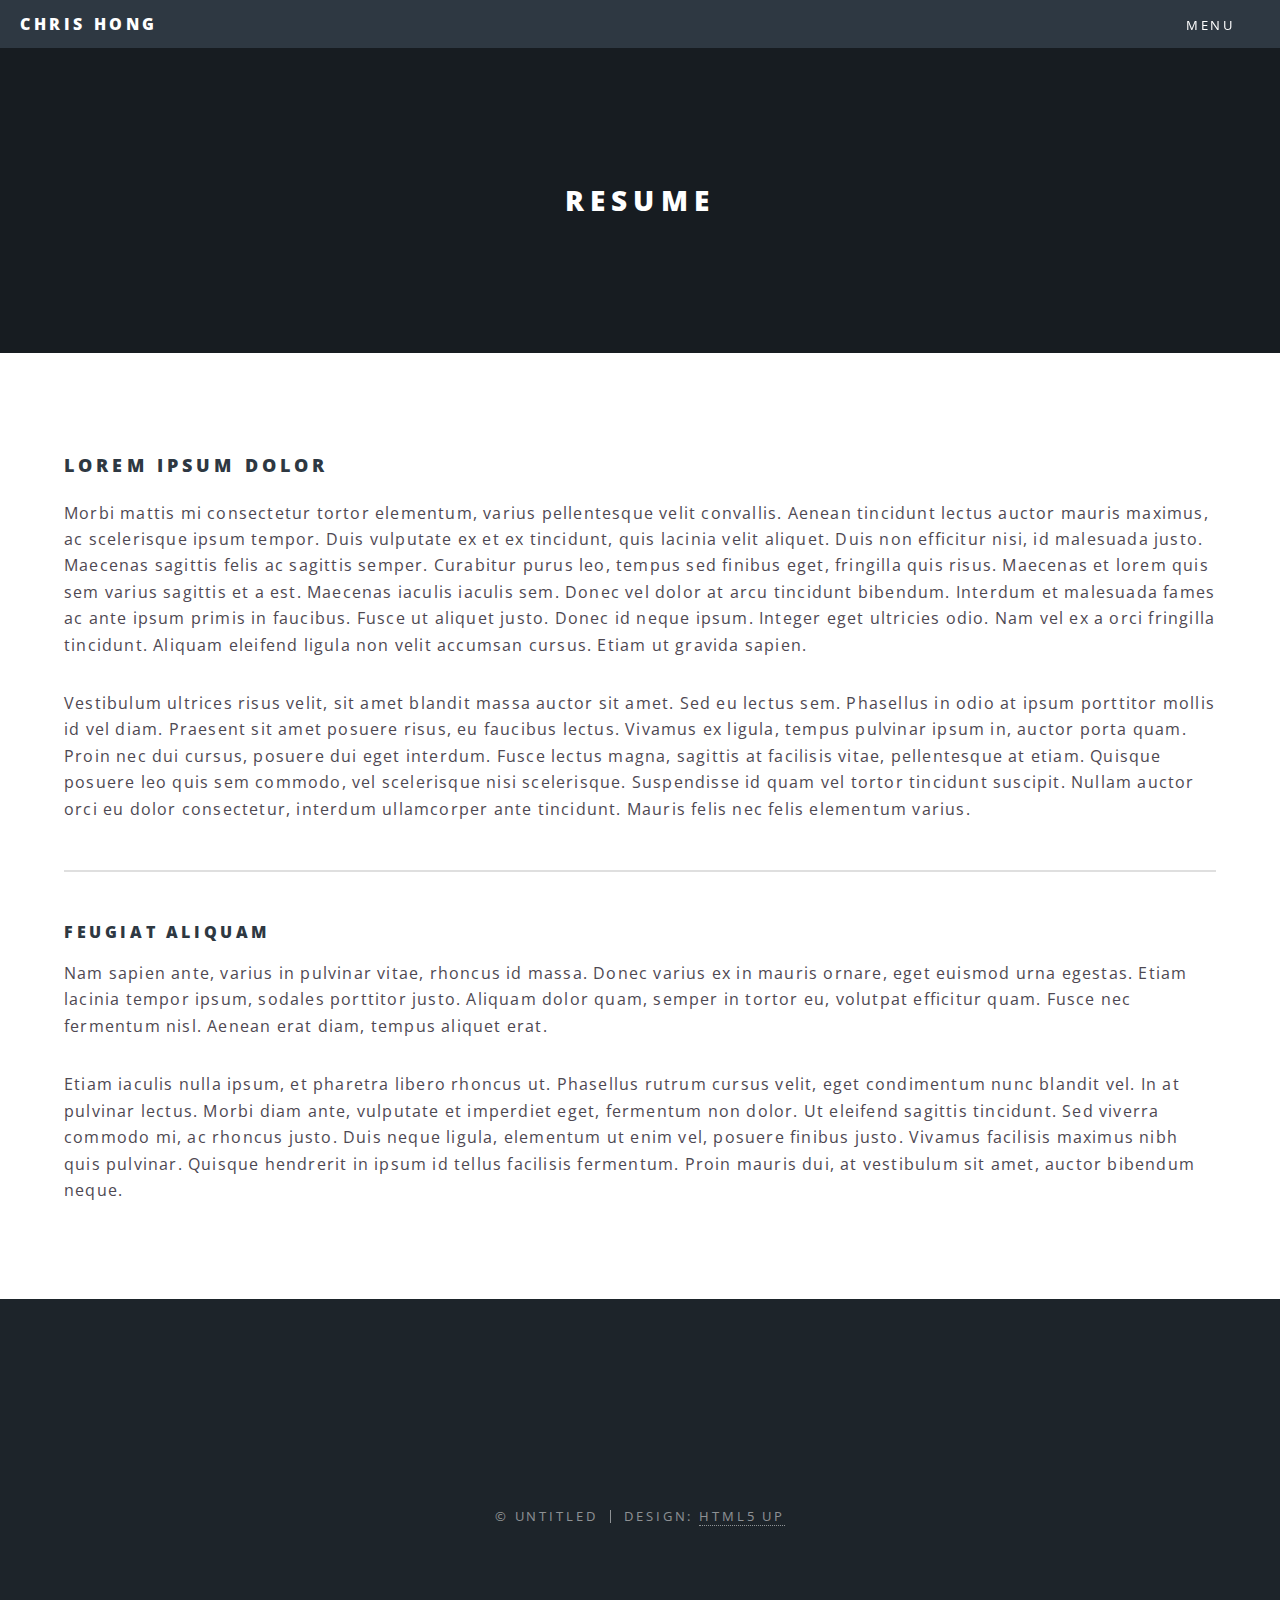
==== generic.html @ 30152943 "Edit generic page" ====
<!DOCTYPE HTML>
<!--
	Spectral by HTML5 UP
	html5up.net | @ajlkn
	Free for personal and commercial use under the CCA 3.0 license (html5up.net/license)
-->
<html>
	<head>
		<title>Resume</title>
		<meta charset="utf-8" />
		<meta name="viewport" content="width=device-width, initial-scale=1, user-scalable=no" />
		<link rel="stylesheet" href="assets/css/main.css" />
		<noscript><link rel="stylesheet" href="assets/css/noscript.css" /></noscript>
	</head>
	<body class="is-preload">

		<!-- Page Wrapper -->
			<div id="page-wrapper">

				<!-- Header -->
					<header id="header">
						<h1><a href="index.html">Chris Hong</a></h1>
						<nav id="nav">
							<ul>
								<li class="special">
									<a href="#menu" class="menuToggle"><span>Menu</span></a>
									<div id="menu">
										<ul>
											<li><a href="index.html">Home</a></li>
										</ul>
									</div>
								</li>
							</ul>
						</nav>
					</header>

				<!-- Main -->
					<article id="main">
						<header>
							<h2>Resume</h2>
							<p></p>
						</header>
						<section class="wrapper style5">
							<div class="inner">

								<h3>Lorem ipsum dolor</h3>
								<p>Morbi mattis mi consectetur tortor elementum, varius pellentesque velit convallis. Aenean tincidunt lectus auctor mauris maximus, ac scelerisque ipsum tempor. Duis vulputate ex et ex tincidunt, quis lacinia velit aliquet. Duis non efficitur nisi, id malesuada justo. Maecenas sagittis felis ac sagittis semper. Curabitur purus leo, tempus sed finibus eget, fringilla quis risus. Maecenas et lorem quis sem varius sagittis et a est. Maecenas iaculis iaculis sem. Donec vel dolor at arcu tincidunt bibendum. Interdum et malesuada fames ac ante ipsum primis in faucibus. Fusce ut aliquet justo. Donec id neque ipsum. Integer eget ultricies odio. Nam vel ex a orci fringilla tincidunt. Aliquam eleifend ligula non velit accumsan cursus. Etiam ut gravida sapien.</p>

								<p>Vestibulum ultrices risus velit, sit amet blandit massa auctor sit amet. Sed eu lectus sem. Phasellus in odio at ipsum porttitor mollis id vel diam. Praesent sit amet posuere risus, eu faucibus lectus. Vivamus ex ligula, tempus pulvinar ipsum in, auctor porta quam. Proin nec dui cursus, posuere dui eget interdum. Fusce lectus magna, sagittis at facilisis vitae, pellentesque at etiam. Quisque posuere leo quis sem commodo, vel scelerisque nisi scelerisque. Suspendisse id quam vel tortor tincidunt suscipit. Nullam auctor orci eu dolor consectetur, interdum ullamcorper ante tincidunt. Mauris felis nec felis elementum varius.</p>

								<hr />

								<h4>Feugiat aliquam</h4>
								<p>Nam sapien ante, varius in pulvinar vitae, rhoncus id massa. Donec varius ex in mauris ornare, eget euismod urna egestas. Etiam lacinia tempor ipsum, sodales porttitor justo. Aliquam dolor quam, semper in tortor eu, volutpat efficitur quam. Fusce nec fermentum nisl. Aenean erat diam, tempus aliquet erat.</p>

								<p>Etiam iaculis nulla ipsum, et pharetra libero rhoncus ut. Phasellus rutrum cursus velit, eget condimentum nunc blandit vel. In at pulvinar lectus. Morbi diam ante, vulputate et imperdiet eget, fermentum non dolor. Ut eleifend sagittis tincidunt. Sed viverra commodo mi, ac rhoncus justo. Duis neque ligula, elementum ut enim vel, posuere finibus justo. Vivamus facilisis maximus nibh quis pulvinar. Quisque hendrerit in ipsum id tellus facilisis fermentum. Proin mauris dui, at vestibulum sit amet, auctor bibendum neque.</p>

							</div>
						</section>
					</article>

				<!-- Footer -->
					<footer id="footer">
						<ul class="icons">
							<li><a href="#" class="icon brands fa-twitter"><span class="label">Twitter</span></a></li>
							<li><a href="#" class="icon brands fa-facebook-f"><span class="label">Facebook</span></a></li>
							<li><a href="#" class="icon brands fa-instagram"><span class="label">Instagram</span></a></li>
							<li><a href="#" class="icon brands fa-dribbble"><span class="label">Dribbble</span></a></li>
							<li><a href="#" class="icon solid fa-envelope"><span class="label">Email</span></a></li>
						</ul>
						<ul class="copyright">
							<li>&copy; Untitled</li><li>Design: <a href="http://html5up.net">HTML5 UP</a></li>
						</ul>
					</footer>

			</div>

		<!-- Scripts -->
			<script src="assets/js/jquery.min.js"></script>
			<script src="assets/js/jquery.scrollex.min.js"></script>
			<script src="assets/js/jquery.scrolly.min.js"></script>
			<script src="assets/js/browser.min.js"></script>
			<script src="assets/js/breakpoints.min.js"></script>
			<script src="assets/js/util.js"></script>
			<script src="assets/js/main.js"></script>

	</body>
</html>
---- assets/css/main.css ----
@import url(fontawesome-all.min.css);
@import url("https://fonts.googleapis.com/css?family=Open+Sans:400,400italic,600,600italic,800,800italic");

/*
	Spectral by HTML5 UP
	html5up.net | @ajlkn
	Free for personal and commercial use under the CCA 3.0 license (html5up.net/license)
*/

html, body, div, span, applet, object,
iframe, h1, h2, h3, h4, h5, h6, p, blockquote,
pre, a, abbr, acronym, address, big, cite,
code, del, dfn, em, img, ins, kbd, q, s, samp,
small, strike, strong, sub, sup, tt, var, b,
u, i, center, dl, dt, dd, ol, ul, li, fieldset,
form, label, legend, table, caption, tbody,
tfoot, thead, tr, th, td, article, aside,
canvas, details, embed, figure, figcaption,
footer, header, hgroup, menu, nav, output, ruby,
section, summary, time, mark, audio, video {
	margin: 0;
	padding: 0;
	border: 0;
	font-size: 100%;
	font: inherit;
	vertical-align: baseline;}

article, aside, details, figcaption, figure,
footer, header, hgroup, menu, nav, section {
	display: block;}

body {
	line-height: 1;
}

ol, ul {
	list-style: none;
}

blockquote, q {
	quotes: none;
}

	blockquote:before, blockquote:after, q:before, q:after {
		content: '';
		content: none;
	}

table {
	border-collapse: collapse;
	border-spacing: 0;
}

body {
	-webkit-text-size-adjust: none;
}

mark {
	background-color: transparent;
	color: inherit;
}

input::-moz-focus-inner {
	border: 0;
	padding: 0;
}

input, select, textarea {
	-moz-appearance: none;
	-webkit-appearance: none;
	-ms-appearance: none;
	appearance: none;
}

/* Basic */

	@-ms-viewport {
		width: device-width;
	}

	html {
		box-sizing: border-box;
	}

	*, *:before, *:after {
		box-sizing: inherit;
	}

	body {
		background: #2e3842;
	}

		body.is-preload *, body.is-preload *:before, body.is-preload *:after {
			-moz-animation: none !important;
			-webkit-animation: none !important;
			-ms-animation: none !important;
			animation: none !important;
			-moz-transition: none !important;
			-webkit-transition: none !important;
			-ms-transition: none !important;
			transition: none !important;
		}

	body, input, select, textarea {
		color: #fff;
		font-family: "Open Sans", Helvetica, sans-serif;
		font-size: 15pt;
		font-weight: 400;
		letter-spacing: 0.075em;
		line-height: 1.65em;
	}

		@media screen and (max-width: 1680px) {

			body, input, select, textarea {
				font-size: 13pt;
			}

		}

		@media screen and (max-width: 1280px) {

			body, input, select, textarea {
				font-size: 12pt;
			}

		}

		@media screen and (max-width: 736px) {

			body, input, select, textarea {
				font-size: 11pt;
				letter-spacing: 0.0375em;
			}

		}

	a {
		-moz-transition: color 0.2s ease, border-bottom-color 0.2s ease;
		-webkit-transition: color 0.2s ease, border-bottom-color 0.2s ease;
		-ms-transition: color 0.2s ease, border-bottom-color 0.2s ease;
		transition: color 0.2s ease, border-bottom-color 0.2s ease;
		border-bottom: dotted 1px;
		color: inherit;
		text-decoration: none;
	}

		a:hover {
			border-bottom-color: transparent;
		}

	strong, b {
		color: #fff;
		font-weight: 600;
	}

	em, i {
		font-style: italic;
	}

	p {
		margin: 0 0 2em 0;
	}

	h1, h2, h3, h4, h5, h6 {
		color: #fff;
		font-weight: 800;
		letter-spacing: 0.225em;
		line-height: 1em;
		margin: 0 0 1em 0;
		text-transform: uppercase;
	}

		h1 a, h2 a, h3 a, h4 a, h5 a, h6 a {
			color: inherit;
			text-decoration: none;
		}

	h2 {
		font-size: 1.35em;
		line-height: 1.75em;
	}

		@media screen and (max-width: 736px) {

			h2 {
				font-size: 1.1em;
				line-height: 1.65em;
			}

		}

	h3 {
		font-size: 1.15em;
		line-height: 1.75em;
	}

		@media screen and (max-width: 736px) {

			h3 {
				font-size: 1em;
				line-height: 1.65em;
			}

		}

	h4 {
		font-size: 1em;
		line-height: 1.5em;
	}

	h5 {
		font-size: 0.8em;
		line-height: 1.5em;
	}

	h6 {
		font-size: 0.7em;
		line-height: 1.5em;
	}

	sub {
		font-size: 0.8em;
		position: relative;
		top: 0.5em;
	}

	sup {
		font-size: 0.8em;
		position: relative;
		top: -0.5em;
	}

	hr {
		border: 0;
		border-bottom: solid 2px #fff;
		margin: 3em 0;
	}

		hr.major {
			margin: 4.5em 0;
		}

	blockquote {
		border-left: solid 4px #fff;
		font-style: italic;
		margin: 0 0 2em 0;
		padding: 0.5em 0 0.5em 2em;
	}

	code {
		background: rgba(144, 144, 144, 0.25);
		border-radius: 3px;
		font-family: "Courier New", monospace;
		font-size: 0.9em;
		letter-spacing: 0;
		margin: 0 0.25em;
		padding: 0.25em 0.65em;
	}

	pre {
		-webkit-overflow-scrolling: touch;
		font-family: "Courier New", monospace;
		font-size: 0.9em;
		margin: 0 0 2em 0;
	}

		pre code {
			display: block;
			line-height: 1.75em;
			padding: 1em 1.5em;
			overflow-x: auto;
		}

	.align-left {
		text-align: left;
	}

	.align-center {
		text-align: center;
	}

	.align-right {
		text-align: right;
	}

/* Row */

	.row {
		display: flex;
		flex-wrap: wrap;
		box-sizing: border-box;
		align-items: stretch;
	}

		.row > * {
			box-sizing: border-box;
		}

		.row.gtr-uniform > * > :last-child {
			margin-bottom: 0;
		}

		.row.aln-left {
			justify-content: flex-start;
		}

		.row.aln-center {
			justify-content: center;
		}

		.row.aln-right {
			justify-content: flex-end;
		}

		.row.aln-top {
			align-items: flex-start;
		}

		.row.aln-middle {
			align-items: center;
		}

		.row.aln-bottom {
			align-items: flex-end;
		}

		.row > .imp {
			order: -1;
		}

		.row > .col-1 {
			width: 8.33333%;
		}

		.row > .off-1 {
			margin-left: 8.33333%;
		}

		.row > .col-2 {
			width: 16.66667%;
		}

		.row > .off-2 {
			margin-left: 16.66667%;
		}

		.row > .col-3 {
			width: 25%;
		}

		.row > .off-3 {
			margin-left: 25%;
		}

		.row > .col-4 {
			width: 33.33333%;
		}

		.row > .off-4 {
			margin-left: 33.33333%;
		}

		.row > .col-5 {
			width: 41.66667%;
		}

		.row > .off-5 {
			margin-left: 41.66667%;
		}

		.row > .col-6 {
			width: 50%;
		}

		.row > .off-6 {
			margin-left: 50%;
		}

		.row > .col-7 {
			width: 58.33333%;
		}

		.row > .off-7 {
			margin-left: 58.33333%;
		}

		.row > .col-8 {
			width: 66.66667%;
		}

		.row > .off-8 {
			margin-left: 66.66667%;
		}

		.row > .col-9 {
			width: 75%;
		}

		.row > .off-9 {
			margin-left: 75%;
		}

		.row > .col-10 {
			width: 83.33333%;
		}

		.row > .off-10 {
			margin-left: 83.33333%;
		}

		.row > .col-11 {
			width: 91.66667%;
		}

		.row > .off-11 {
			margin-left: 91.66667%;
		}

		.row > .col-12 {
			width: 100%;
		}

		.row > .off-12 {
			margin-left: 100%;
		}

		.row.gtr-0 {
			margin-top: 0;
			margin-left: 0em;
		}

			.row.gtr-0 > * {
				padding: 0 0 0 0em;
			}

			.row.gtr-0.gtr-uniform {
				margin-top: 0em;
			}

				.row.gtr-0.gtr-uniform > * {
					padding-top: 0em;
				}

		.row.gtr-25 {
			margin-top: 0;
			margin-left: -0.375em;
		}

			.row.gtr-25 > * {
				padding: 0 0 0 0.375em;
			}

			.row.gtr-25.gtr-uniform {
				margin-top: -0.375em;
			}

				.row.gtr-25.gtr-uniform > * {
					padding-top: 0.375em;
				}

		.row.gtr-50 {
			margin-top: 0;
			margin-left: -0.75em;
		}

			.row.gtr-50 > * {
				padding: 0 0 0 0.75em;
			}

			.row.gtr-50.gtr-uniform {
				margin-top: -0.75em;
			}

				.row.gtr-50.gtr-uniform > * {
					padding-top: 0.75em;
				}

		.row {
			margin-top: 0;
			margin-left: -1.5em;
		}

			.row > * {
				padding: 0 0 0 1.5em;
			}

			.row.gtr-uniform {
				margin-top: -1.5em;
			}

				.row.gtr-uniform > * {
					padding-top: 1.5em;
				}

		.row.gtr-150 {
			margin-top: 0;
			margin-left: -2.25em;
		}

			.row.gtr-150 > * {
				padding: 0 0 0 2.25em;
			}

			.row.gtr-150.gtr-uniform {
				margin-top: -2.25em;
			}

				.row.gtr-150.gtr-uniform > * {
					padding-top: 2.25em;
				}

		.row.gtr-200 {
			margin-top: 0;
			margin-left: -3em;
		}

			.row.gtr-200 > * {
				padding: 0 0 0 3em;
			}

			.row.gtr-200.gtr-uniform {
				margin-top: -3em;
			}

				.row.gtr-200.gtr-uniform > * {
					padding-top: 3em;
				}

		@media screen and (max-width: 1680px) {

			.row {
				display: flex;
				flex-wrap: wrap;
				box-sizing: border-box;
				align-items: stretch;
			}

				.row > * {
					box-sizing: border-box;
				}

				.row.gtr-uniform > * > :last-child {
					margin-bottom: 0;
				}

				.row.aln-left {
					justify-content: flex-start;
				}

				.row.aln-center {
					justify-content: center;
				}

				.row.aln-right {
					justify-content: flex-end;
				}

				.row.aln-top {
					align-items: flex-start;
				}

				.row.aln-middle {
					align-items: center;
				}

				.row.aln-bottom {
					align-items: flex-end;
				}

				.row > .imp-xlarge {
					order: -1;
				}

				.row > .col-1-xlarge {
					width: 8.33333%;
				}

				.row > .off-1-xlarge {
					margin-left: 8.33333%;
				}

				.row > .col-2-xlarge {
					width: 16.66667%;
				}

				.row > .off-2-xlarge {
					margin-left: 16.66667%;
				}

				.row > .col-3-xlarge {
					width: 25%;
				}

				.row > .off-3-xlarge {
					margin-left: 25%;
				}

				.row > .col-4-xlarge {
					width: 33.33333%;
				}

				.row > .off-4-xlarge {
					margin-left: 33.33333%;
				}

				.row > .col-5-xlarge {
					width: 41.66667%;
				}

				.row > .off-5-xlarge {
					margin-left: 41.66667%;
				}

				.row > .col-6-xlarge {
					width: 50%;
				}

				.row > .off-6-xlarge {
					margin-left: 50%;
				}

				.row > .col-7-xlarge {
					width: 58.33333%;
				}

				.row > .off-7-xlarge {
					margin-left: 58.33333%;
				}

				.row > .col-8-xlarge {
					width: 66.66667%;
				}

				.row > .off-8-xlarge {
					margin-left: 66.66667%;
				}

				.row > .col-9-xlarge {
					width: 75%;
				}

				.row > .off-9-xlarge {
					margin-left: 75%;
				}

				.row > .col-10-xlarge {
					width: 83.33333%;
				}

				.row > .off-10-xlarge {
					margin-left: 83.33333%;
				}

				.row > .col-11-xlarge {
					width: 91.66667%;
				}

				.row > .off-11-xlarge {
					margin-left: 91.66667%;
				}

				.row > .col-12-xlarge {
					width: 100%;
				}

				.row > .off-12-xlarge {
					margin-left: 100%;
				}

				.row.gtr-0 {
					margin-top: 0;
					margin-left: 0em;
				}

					.row.gtr-0 > * {
						padding: 0 0 0 0em;
					}

					.row.gtr-0.gtr-uniform {
						margin-top: 0em;
					}

						.row.gtr-0.gtr-uniform > * {
							padding-top: 0em;
						}

				.row.gtr-25 {
					margin-top: 0;
					margin-left: -0.375em;
				}

					.row.gtr-25 > * {
						padding: 0 0 0 0.375em;
					}

					.row.gtr-25.gtr-uniform {
						margin-top: -0.375em;
					}

						.row.gtr-25.gtr-uniform > * {
							padding-top: 0.375em;
						}

				.row.gtr-50 {
					margin-top: 0;
					margin-left: -0.75em;
				}

					.row.gtr-50 > * {
						padding: 0 0 0 0.75em;
					}

					.row.gtr-50.gtr-uniform {
						margin-top: -0.75em;
					}

						.row.gtr-50.gtr-uniform > * {
							padding-top: 0.75em;
						}

				.row {
					margin-top: 0;
					margin-left: -1.5em;
				}

					.row > * {
						padding: 0 0 0 1.5em;
					}

					.row.gtr-uniform {
						margin-top: -1.5em;
					}

						.row.gtr-uniform > * {
							padding-top: 1.5em;
						}

				.row.gtr-150 {
					margin-top: 0;
					margin-left: -2.25em;
				}

					.row.gtr-150 > * {
						padding: 0 0 0 2.25em;
					}

					.row.gtr-150.gtr-uniform {
						margin-top: -2.25em;
					}

						.row.gtr-150.gtr-uniform > * {
							padding-top: 2.25em;
						}

				.row.gtr-200 {
					margin-top: 0;
					margin-left: -3em;
				}

					.row.gtr-200 > * {
						padding: 0 0 0 3em;
					}

					.row.gtr-200.gtr-uniform {
						margin-top: -3em;
					}

						.row.gtr-200.gtr-uniform > * {
							padding-top: 3em;
						}

		}

		@media screen and (max-width: 1280px) {

			.row {
				display: flex;
				flex-wrap: wrap;
				box-sizing: border-box;
				align-items: stretch;
			}

				.row > * {
					box-sizing: border-box;
				}

				.row.gtr-uniform > * > :last-child {
					margin-bottom: 0;
				}

				.row.aln-left {
					justify-content: flex-start;
				}

				.row.aln-center {
					justify-content: center;
				}

				.row.aln-right {
					justify-content: flex-end;
				}

				.row.aln-top {
					align-items: flex-start;
				}

				.row.aln-middle {
					align-items: center;
				}

				.row.aln-bottom {
					align-items: flex-end;
				}

				.row > .imp-large {
					order: -1;
				}

				.row > .col-1-large {
					width: 8.33333%;
				}

				.row > .off-1-large {
					margin-left: 8.33333%;
				}

				.row > .col-2-large {
					width: 16.66667%;
				}

				.row > .off-2-large {
					margin-left: 16.66667%;
				}

				.row > .col-3-large {
					width: 25%;
				}

				.row > .off-3-large {
					margin-left: 25%;
				}

				.row > .col-4-large {
					width: 33.33333%;
				}

				.row > .off-4-large {
					margin-left: 33.33333%;
				}

				.row > .col-5-large {
					width: 41.66667%;
				}

				.row > .off-5-large {
					margin-left: 41.66667%;
				}

				.row > .col-6-large {
					width: 50%;
				}

				.row > .off-6-large {
					margin-left: 50%;
				}

				.row > .col-7-large {
					width: 58.33333%;
				}

				.row > .off-7-large {
					margin-left: 58.33333%;
				}

				.row > .col-8-large {
					width: 66.66667%;
				}

				.row > .off-8-large {
					margin-left: 66.66667%;
				}

				.row > .col-9-large {
					width: 75%;
				}

				.row > .off-9-large {
					margin-left: 75%;
				}

				.row > .col-10-large {
					width: 83.33333%;
				}

				.row > .off-10-large {
					margin-left: 83.33333%;
				}

				.row > .col-11-large {
					width: 91.66667%;
				}

				.row > .off-11-large {
					margin-left: 91.66667%;
				}

				.row > .col-12-large {
					width: 100%;
				}

				.row > .off-12-large {
					margin-left: 100%;
				}

				.row.gtr-0 {
					margin-top: 0;
					margin-left: 0em;
				}

					.row.gtr-0 > * {
						padding: 0 0 0 0em;
					}

					.row.gtr-0.gtr-uniform {
						margin-top: 0em;
					}

						.row.gtr-0.gtr-uniform > * {
							padding-top: 0em;
						}

				.row.gtr-25 {
					margin-top: 0;
					margin-left: -0.375em;
				}

					.row.gtr-25 > * {
						padding: 0 0 0 0.375em;
					}

					.row.gtr-25.gtr-uniform {
						margin-top: -0.375em;
					}

						.row.gtr-25.gtr-uniform > * {
							padding-top: 0.375em;
						}

				.row.gtr-50 {
					margin-top: 0;
					margin-left: -0.75em;
				}

					.row.gtr-50 > * {
						padding: 0 0 0 0.75em;
					}

					.row.gtr-50.gtr-uniform {
						margin-top: -0.75em;
					}

						.row.gtr-50.gtr-uniform > * {
							padding-top: 0.75em;
						}

				.row {
					margin-top: 0;
					margin-left: -1.5em;
				}

					.row > * {
						padding: 0 0 0 1.5em;
					}

					.row.gtr-uniform {
						margin-top: -1.5em;
					}

						.row.gtr-uniform > * {
							padding-top: 1.5em;
						}

				.row.gtr-150 {
					margin-top: 0;
					margin-left: -2.25em;
				}

					.row.gtr-150 > * {
						padding: 0 0 0 2.25em;
					}

					.row.gtr-150.gtr-uniform {
						margin-top: -2.25em;
					}

						.row.gtr-150.gtr-uniform > * {
							padding-top: 2.25em;
						}

				.row.gtr-200 {
					margin-top: 0;
					margin-left: -3em;
				}

					.row.gtr-200 > * {
						padding: 0 0 0 3em;
					}

					.row.gtr-200.gtr-uniform {
						margin-top: -3em;
					}

						.row.gtr-200.gtr-uniform > * {
							padding-top: 3em;
						}

		}

		@media screen and (max-width: 980px) {

			.row {
				display: flex;
				flex-wrap: wrap;
				box-sizing: border-box;
				align-items: stretch;
			}

				.row > * {
					box-sizing: border-box;
				}

				.row.gtr-uniform > * > :last-child {
					margin-bottom: 0;
				}

				.row.aln-left {
					justify-content: flex-start;
				}

				.row.aln-center {
					justify-content: center;
				}

				.row.aln-right {
					justify-content: flex-end;
				}

				.row.aln-top {
					align-items: flex-start;
				}

				.row.aln-middle {
					align-items: center;
				}

				.row.aln-bottom {
					align-items: flex-end;
				}

				.row > .imp-medium {
					order: -1;
				}

				.row > .col-1-medium {
					width: 8.33333%;
				}

				.row > .off-1-medium {
					margin-left: 8.33333%;
				}

				.row > .col-2-medium {
					width: 16.66667%;
				}

				.row > .off-2-medium {
					margin-left: 16.66667%;
				}

				.row > .col-3-medium {
					width: 25%;
				}

				.row > .off-3-medium {
					margin-left: 25%;
				}

				.row > .col-4-medium {
					width: 33.33333%;
				}

				.row > .off-4-medium {
					margin-left: 33.33333%;
				}

				.row > .col-5-medium {
					width: 41.66667%;
				}

				.row > .off-5-medium {
					margin-left: 41.66667%;
				}

				.row > .col-6-medium {
					width: 50%;
				}

				.row > .off-6-medium {
					margin-left: 50%;
				}

				.row > .col-7-medium {
					width: 58.33333%;
				}

				.row > .off-7-medium {
					margin-left: 58.33333%;
				}

				.row > .col-8-medium {
					width: 66.66667%;
				}

				.row > .off-8-medium {
					margin-left: 66.66667%;
				}

				.row > .col-9-medium {
					width: 75%;
				}

				.row > .off-9-medium {
					margin-left: 75%;
				}

				.row > .col-10-medium {
					width: 83.33333%;
				}

				.row > .off-10-medium {
					margin-left: 83.33333%;
				}

				.row > .col-11-medium {
					width: 91.66667%;
				}

				.row > .off-11-medium {
					margin-left: 91.66667%;
				}

				.row > .col-12-medium {
					width: 100%;
				}

				.row > .off-12-medium {
					margin-left: 100%;
				}

				.row.gtr-0 {
					margin-top: 0;
					margin-left: 0em;
				}

					.row.gtr-0 > * {
						padding: 0 0 0 0em;
					}

					.row.gtr-0.gtr-uniform {
						margin-top: 0em;
					}

						.row.gtr-0.gtr-uniform > * {
							padding-top: 0em;
						}

				.row.gtr-25 {
					margin-top: 0;
					margin-left: -0.375em;
				}

					.row.gtr-25 > * {
						padding: 0 0 0 0.375em;
					}

					.row.gtr-25.gtr-uniform {
						margin-top: -0.375em;
					}

						.row.gtr-25.gtr-uniform > * {
							padding-top: 0.375em;
						}

				.row.gtr-50 {
					margin-top: 0;
					margin-left: -0.75em;
				}

					.row.gtr-50 > * {
						padding: 0 0 0 0.75em;
					}

					.row.gtr-50.gtr-uniform {
						margin-top: -0.75em;
					}

						.row.gtr-50.gtr-uniform > * {
							padding-top: 0.75em;
						}

				.row {
					margin-top: 0;
					margin-left: -1.5em;
				}

					.row > * {
						padding: 0 0 0 1.5em;
					}

					.row.gtr-uniform {
						margin-top: -1.5em;
					}

						.row.gtr-uniform > * {
							padding-top: 1.5em;
						}

				.row.gtr-150 {
					margin-top: 0;
					margin-left: -2.25em;
				}

					.row.gtr-150 > * {
						padding: 0 0 0 2.25em;
					}

					.row.gtr-150.gtr-uniform {
						margin-top: -2.25em;
					}

						.row.gtr-150.gtr-uniform > * {
							padding-top: 2.25em;
						}

				.row.gtr-200 {
					margin-top: 0;
					margin-left: -3em;
				}

					.row.gtr-200 > * {
						padding: 0 0 0 3em;
					}

					.row.gtr-200.gtr-uniform {
						margin-top: -3em;
					}

						.row.gtr-200.gtr-uniform > * {
							padding-top: 3em;
						}

		}

		@media screen and (max-width: 736px) {

			.row {
				display: flex;
				flex-wrap: wrap;
				box-sizing: border-box;
				align-items: stretch;
			}

				.row > * {
					box-sizing: border-box;
				}

				.row.gtr-uniform > * > :last-child {
					margin-bottom: 0;
				}

				.row.aln-left {
					justify-content: flex-start;
				}

				.row.aln-center {
					justify-content: center;
				}

				.row.aln-right {
					justify-content: flex-end;
				}

				.row.aln-top {
					align-items: flex-start;
				}

				.row.aln-middle {
					align-items: center;
				}

				.row.aln-bottom {
					align-items: flex-end;
				}

				.row > .imp-small {
					order: -1;
				}

				.row > .col-1-small {
					width: 8.33333%;
				}

				.row > .off-1-small {
					margin-left: 8.33333%;
				}

				.row > .col-2-small {
					width: 16.66667%;
				}

				.row > .off-2-small {
					margin-left: 16.66667%;
				}

				.row > .col-3-small {
					width: 25%;
				}

				.row > .off-3-small {
					margin-left: 25%;
				}

				.row > .col-4-small {
					width: 33.33333%;
				}

				.row > .off-4-small {
					margin-left: 33.33333%;
				}

				.row > .col-5-small {
					width: 41.66667%;
				}

				.row > .off-5-small {
					margin-left: 41.66667%;
				}

				.row > .col-6-small {
					width: 50%;
				}

				.row > .off-6-small {
					margin-left: 50%;
				}

				.row > .col-7-small {
					width: 58.33333%;
				}

				.row > .off-7-small {
					margin-left: 58.33333%;
				}

				.row > .col-8-small {
					width: 66.66667%;
				}

				.row > .off-8-small {
					margin-left: 66.66667%;
				}

				.row > .col-9-small {
					width: 75%;
				}

				.row > .off-9-small {
					margin-left: 75%;
				}

				.row > .col-10-small {
					width: 83.33333%;
				}

				.row > .off-10-small {
					margin-left: 83.33333%;
				}

				.row > .col-11-small {
					width: 91.66667%;
				}

				.row > .off-11-small {
					margin-left: 91.66667%;
				}

				.row > .col-12-small {
					width: 100%;
				}

				.row > .off-12-small {
					margin-left: 100%;
				}

				.row.gtr-0 {
					margin-top: 0;
					margin-left: 0em;
				}

					.row.gtr-0 > * {
						padding: 0 0 0 0em;
					}

					.row.gtr-0.gtr-uniform {
						margin-top: 0em;
					}

						.row.gtr-0.gtr-uniform > * {
							padding-top: 0em;
						}

				.row.gtr-25 {
					margin-top: 0;
					margin-left: -0.375em;
				}

					.row.gtr-25 > * {
						padding: 0 0 0 0.375em;
					}

					.row.gtr-25.gtr-uniform {
						margin-top: -0.375em;
					}

						.row.gtr-25.gtr-uniform > * {
							padding-top: 0.375em;
						}

				.row.gtr-50 {
					margin-top: 0;
					margin-left: -0.75em;
				}

					.row.gtr-50 > * {
						padding: 0 0 0 0.75em;
					}

					.row.gtr-50.gtr-uniform {
						margin-top: -0.75em;
					}

						.row.gtr-50.gtr-uniform > * {
							padding-top: 0.75em;
						}

				.row {
					margin-top: 0;
					margin-left: -1.5em;
				}

					.row > * {
						padding: 0 0 0 1.5em;
					}

					.row.gtr-uniform {
						margin-top: -1.5em;
					}

						.row.gtr-uniform > * {
							padding-top: 1.5em;
						}

				.row.gtr-150 {
					margin-top: 0;
					margin-left: -2.25em;
				}

					.row.gtr-150 > * {
						padding: 0 0 0 2.25em;
					}

					.row.gtr-150.gtr-uniform {
						margin-top: -2.25em;
					}

						.row.gtr-150.gtr-uniform > * {
							padding-top: 2.25em;
						}

				.row.gtr-200 {
					margin-top: 0;
					margin-left: -3em;
				}

					.row.gtr-200 > * {
						padding: 0 0 0 3em;
					}

					.row.gtr-200.gtr-uniform {
						margin-top: -3em;
					}

						.row.gtr-200.gtr-uniform > * {
							padding-top: 3em;
						}

		}

		@media screen and (max-width: 480px) {

			.row {
				display: flex;
				flex-wrap: wrap;
				box-sizing: border-box;
				align-items: stretch;
			}

				.row > * {
					box-sizing: border-box;
				}

				.row.gtr-uniform > * > :last-child {
					margin-bottom: 0;
				}

				.row.aln-left {
					justify-content: flex-start;
				}

				.row.aln-center {
					justify-content: center;
				}

				.row.aln-right {
					justify-content: flex-end;
				}

				.row.aln-top {
					align-items: flex-start;
				}

				.row.aln-middle {
					align-items: center;
				}

				.row.aln-bottom {
					align-items: flex-end;
				}

				.row > .imp-xsmall {
					order: -1;
				}

				.row > .col-1-xsmall {
					width: 8.33333%;
				}

				.row > .off-1-xsmall {
					margin-left: 8.33333%;
				}

				.row > .col-2-xsmall {
					width: 16.66667%;
				}

				.row > .off-2-xsmall {
					margin-left: 16.66667%;
				}

				.row > .col-3-xsmall {
					width: 25%;
				}

				.row > .off-3-xsmall {
					margin-left: 25%;
				}

				.row > .col-4-xsmall {
					width: 33.33333%;
				}

				.row > .off-4-xsmall {
					margin-left: 33.33333%;
				}

				.row > .col-5-xsmall {
					width: 41.66667%;
				}

				.row > .off-5-xsmall {
					margin-left: 41.66667%;
				}

				.row > .col-6-xsmall {
					width: 50%;
				}

				.row > .off-6-xsmall {
					margin-left: 50%;
				}

				.row > .col-7-xsmall {
					width: 58.33333%;
				}

				.row > .off-7-xsmall {
					margin-left: 58.33333%;
				}

				.row > .col-8-xsmall {
					width: 66.66667%;
				}

				.row > .off-8-xsmall {
					margin-left: 66.66667%;
				}

				.row > .col-9-xsmall {
					width: 75%;
				}

				.row > .off-9-xsmall {
					margin-left: 75%;
				}

				.row > .col-10-xsmall {
					width: 83.33333%;
				}

				.row > .off-10-xsmall {
					margin-left: 83.33333%;
				}

				.row > .col-11-xsmall {
					width: 91.66667%;
				}

				.row > .off-11-xsmall {
					margin-left: 91.66667%;
				}

				.row > .col-12-xsmall {
					width: 100%;
				}

				.row > .off-12-xsmall {
					margin-left: 100%;
				}

				.row.gtr-0 {
					margin-top: 0;
					margin-left: 0em;
				}

					.row.gtr-0 > * {
						padding: 0 0 0 0em;
					}

					.row.gtr-0.gtr-uniform {
						margin-top: 0em;
					}

						.row.gtr-0.gtr-uniform > * {
							padding-top: 0em;
						}

				.row.gtr-25 {
					margin-top: 0;
					margin-left: -0.375em;
				}

					.row.gtr-25 > * {
						padding: 0 0 0 0.375em;
					}

					.row.gtr-25.gtr-uniform {
						margin-top: -0.375em;
					}

						.row.gtr-25.gtr-uniform > * {
							padding-top: 0.375em;
						}

				.row.gtr-50 {
					margin-top: 0;
					margin-left: -0.75em;
				}

					.row.gtr-50 > * {
						padding: 0 0 0 0.75em;
					}

					.row.gtr-50.gtr-uniform {
						margin-top: -0.75em;
					}

						.row.gtr-50.gtr-uniform > * {
							padding-top: 0.75em;
						}

				.row {
					margin-top: 0;
					margin-left: -1.5em;
				}

					.row > * {
						padding: 0 0 0 1.5em;
					}

					.row.gtr-uniform {
						margin-top: -1.5em;
					}

						.row.gtr-uniform > * {
							padding-top: 1.5em;
						}

				.row.gtr-150 {
					margin-top: 0;
					margin-left: -2.25em;
				}

					.row.gtr-150 > * {
						padding: 0 0 0 2.25em;
					}

					.row.gtr-150.gtr-uniform {
						margin-top: -2.25em;
					}

						.row.gtr-150.gtr-uniform > * {
							padding-top: 2.25em;
						}

				.row.gtr-200 {
					margin-top: 0;
					margin-left: -3em;
				}

					.row.gtr-200 > * {
						padding: 0 0 0 3em;
					}

					.row.gtr-200.gtr-uniform {
						margin-top: -3em;
					}

						.row.gtr-200.gtr-uniform > * {
							padding-top: 3em;
						}

		}

/* Section/Article */

	section.special, article.special {
		text-align: center;
	}

	header p {
		color: rgba(255, 255, 255, 0.5);
		position: relative;
		top: -0.25em;
	}

	header h3 + p {
		font-size: 1.1em;
	}

	header h4 + p,
	header h5 + p,
	header h6 + p {
		font-size: 0.9em;
	}

	header.major {
		margin: 0 0 3.5em 0;
	}

		header.major h2, header.major h3, header.major h4, header.major h5, header.major h6 {
			border-bottom: solid 2px #fff;
			display: inline-block;
			padding-bottom: 1em;
			position: relative;
		}

			header.major h2:after, header.major h3:after, header.major h4:after, header.major h5:after, header.major h6:after {
				content: '';
				display: block;
				height: 1px;
			}

		header.major p {
			color: #fff;
			top: 0;
		}

		@media screen and (max-width: 736px) {

			header.major {
				margin: 0 0 2em 0;
			}

		}

	@media screen and (max-width: 980px) {

		header br {
			display: none;
		}

	}

/* Form */

	form {
		margin: 0 0 2em 0;
	}

	label {
		color: #fff;
		display: block;
		font-size: 0.9em;
		font-weight: 600;
		margin: 0 0 1em 0;
	}

	input[type="text"],
	input[type="password"],
	input[type="email"],
	select,
	textarea {
		-moz-appearance: none;
		-webkit-appearance: none;
		-ms-appearance: none;
		appearance: none;
		background-color: rgba(144, 144, 144, 0.25);
		border-radius: 3px;
		border: none;
		color: inherit;
		display: block;
		outline: 0;
		padding: 0 1em;
		text-decoration: none;
		width: 100%;
	}

		input[type="text"]:invalid,
		input[type="password"]:invalid,
		input[type="email"]:invalid,
		select:invalid,
		textarea:invalid {
			box-shadow: none;
		}

		input[type="text"]:focus,
		input[type="password"]:focus,
		input[type="email"]:focus,
		select:focus,
		textarea:focus {
			box-shadow: 0 0 0 2px #21b2a6;
		}

	select {
		background-size: 1.25em;
		background-repeat: no-repeat;
		background-position: calc(100% - 1em) center;
		height: 2.75em;
		padding-right: 2.75em;
		text-overflow: ellipsis;
	}

		select:focus::-ms-value {
			background-color: transparent;
		}

		select::-ms-expand {
			display: none;
		}

	input[type="text"],
	input[type="password"],
	input[type="email"],
	select {
		height: 2.75em;
	}

	textarea {
		padding: 0.75em 1em;
	}

	input[type="checkbox"],
	input[type="radio"] {
		-moz-appearance: none;
		-webkit-appearance: none;
		-ms-appearance: none;
		appearance: none;
		display: block;
		float: left;
		margin-right: -2em;
		opacity: 0;
		width: 1em;
		z-index: -1;
	}

		input[type="checkbox"] + label,
		input[type="radio"] + label {
			text-decoration: none;
			color: #fff;
			cursor: pointer;
			display: inline-block;
			font-size: 1em;
			font-weight: 400;
			padding-left: 2.4em;
			padding-right: 0.75em;
			position: relative;
		}

			input[type="checkbox"] + label:before,
			input[type="radio"] + label:before {
				-moz-osx-font-smoothing: grayscale;
				-webkit-font-smoothing: antialiased;
				display: inline-block;
				font-style: normal;
				font-variant: normal;
				text-rendering: auto;
				line-height: 1;
				text-transform: none !important;
				font-family: 'Font Awesome 5 Free';
				font-weight: 900;
			}

			input[type="checkbox"] + label:before,
			input[type="radio"] + label:before {
				background: rgba(144, 144, 144, 0.25);
				border-radius: 3px;
				content: '';
				display: inline-block;
				font-size: 0.8em;
				height: 2.0625em;
				left: 0;
				line-height: 2.0625em;
				position: absolute;
				text-align: center;
				top: 0;
				width: 2.0625em;
			}

		input[type="checkbox"]:checked + label:before,
		input[type="radio"]:checked + label:before {
			background: #2e3842;
			color: #fff;
			content: '\f00c';
		}

		input[type="checkbox"]:focus + label:before,
		input[type="radio"]:focus + label:before {
			box-shadow: 0 0 0 2px #21b2a6;
		}

	input[type="checkbox"] + label:before {
		border-radius: 3px;
	}

	input[type="radio"] + label:before {
		border-radius: 100%;
	}

	::-webkit-input-placeholder {
		color: rgba(255, 255, 255, 0.5) !important;
		opacity: 1.0;
	}

	:-moz-placeholder {
		color: rgba(255, 255, 255, 0.5) !important;
		opacity: 1.0;
	}

	::-moz-placeholder {
		color: rgba(255, 255, 255, 0.5) !important;
		opacity: 1.0;
	}

	:-ms-input-placeholder {
		color: rgba(255, 255, 255, 0.5) !important;
		opacity: 1.0;
	}

/* Box */

	.box {
		border-radius: 3px;
		border: solid 2px #fff;
		margin-bottom: 2em;
		padding: 1.5em;
	}

		.box > :last-child,
		.box > :last-child > :last-child,
		.box > :last-child > :last-child > :last-child {
			margin-bottom: 0;
		}

		.box.alt {
			border: 0;
			border-radius: 0;
			padding: 0;
		}

/* Icon */

	.icon {
		text-decoration: none;
		border-bottom: none;
		position: relative;
	}

		.icon:before {
			-moz-osx-font-smoothing: grayscale;
			-webkit-font-smoothing: antialiased;
			display: inline-block;
			font-style: normal;
			font-variant: normal;
			text-rendering: auto;
			line-height: 1;
			text-transform: none !important;
			font-family: 'Font Awesome 5 Free';
			font-weight: 400;
		}

		.icon > .label {
			display: none;
		}

		.icon:before {
			line-height: inherit;
		}

		.icon.solid:before {
			font-weight: 900;
		}

		.icon.brands:before {
			font-family: 'Font Awesome 5 Brands';
		}

		.icon.major {
			-moz-transform: rotate(-45deg);
			-webkit-transform: rotate(-45deg);
			-ms-transform: rotate(-45deg);
			transform: rotate(-45deg);
			border-radius: 3px;
			border: solid 2px #fff;
			display: inline-block;
			font-size: 1.35em;
			height: calc(3em + 2px);
			line-height: 3em;
			text-align: center;
			width: calc(3em + 2px);
		}

			.icon.major:before {
				-moz-transform: rotate(45deg);
				-webkit-transform: rotate(45deg);
				-ms-transform: rotate(45deg);
				transform: rotate(45deg);
				display: inline-block;
				font-size: 1.5em;
			}

			@media screen and (max-width: 736px) {

				.icon.major {
					font-size: 1em;
				}

			}

		.icon.style1 {
			color: #00ffcc;
		}

		.icon.style2 {
			color: #00f0ff;
		}

		.icon.style3 {
			color: #76ddff;
		}

/* Image */

	.image {
		border-radius: 3px;
		border: 0;
		display: inline-block;
		position: relative;
	}

		.image img {
			border-radius: 3px;
			display: block;
		}

		.image.left {
			float: left;
			margin: 0 2em 2em 0;
			top: 0.25em;
		}

		.image.right {
			float: right;
			margin: 0 0 2em 2em;
			top: 0.25em;
		}

		.image.left, .image.right {
			max-width: 40%;
		}

			.image.left img, .image.right img {
				width: 100%;
			}

		.image.fit {
			display: block;
			margin: 0 0 2em 0;
			width: 100%;
		}

			.image.fit img {
				width: 100%;
			}

/* List */

	ol {
		list-style: decimal;
		margin: 0 0 2em 0;
		padding-left: 1.25em;
	}

		ol li {
			padding-left: 0.25em;
		}

	ul {
		list-style: disc;
		margin: 0 0 2em 0;
		padding-left: 1em;
	}

		ul li {
			padding-left: 0.5em;
		}

		ul.alt {
			list-style: none;
			padding-left: 0;
		}

			ul.alt li {
				border-top: solid 1px #fff;
				padding: 0.5em 0;
			}

				ul.alt li:first-child {
					border-top: 0;
					padding-top: 0;
				}

	dl {
		margin: 0 0 2em 0;
	}

/* Actions */

	ul.actions {
		display: -moz-flex;
		display: -webkit-flex;
		display: -ms-flex;
		display: flex;
		cursor: default;
		list-style: none;
		margin-left: -1em;
		padding-left: 0;
	}

		ul.actions li {
			padding: 0 0 0 1em;
			vertical-align: middle;
		}

		ul.actions.special {
			-moz-justify-content: center;
			-webkit-justify-content: center;
			-ms-justify-content: center;
			justify-content: center;
			width: 100%;
			margin-left: 0;
		}

			ul.actions.special li:first-child {
				padding-left: 0;
			}

		ul.actions.stacked {
			-moz-flex-direction: column;
			-webkit-flex-direction: column;
			-ms-flex-direction: column;
			flex-direction: column;
			margin-left: 0;
		}

			ul.actions.stacked li {
				padding: 1em 0 0 0;
			}

				ul.actions.stacked li:first-child {
					padding-top: 0;
				}

		ul.actions.fit {
			width: calc(100% + 1em);
		}

			ul.actions.fit li {
				-moz-flex-grow: 1;
				-webkit-flex-grow: 1;
				-ms-flex-grow: 1;
				flex-grow: 1;
				-moz-flex-shrink: 1;
				-webkit-flex-shrink: 1;
				-ms-flex-shrink: 1;
				flex-shrink: 1;
				width: 100%;
			}

				ul.actions.fit li > * {
					width: 100%;
				}

			ul.actions.fit.stacked {
				width: 100%;
			}

		@media screen and (max-width: 480px) {

			ul.actions:not(.fixed) {
				-moz-flex-direction: column;
				-webkit-flex-direction: column;
				-ms-flex-direction: column;
				flex-direction: column;
				margin-left: 0;
				width: 100% !important;
			}

				ul.actions:not(.fixed) li {
					-moz-flex-grow: 1;
					-webkit-flex-grow: 1;
					-ms-flex-grow: 1;
					flex-grow: 1;
					-moz-flex-shrink: 1;
					-webkit-flex-shrink: 1;
					-ms-flex-shrink: 1;
					flex-shrink: 1;
					padding: 1em 0 0 0;
					text-align: center;
					width: 100%;
				}

					ul.actions:not(.fixed) li > * {
						width: 100%;
					}

					ul.actions:not(.fixed) li:first-child {
						padding-top: 0;
					}

					ul.actions:not(.fixed) li input[type="submit"],
					ul.actions:not(.fixed) li input[type="reset"],
					ul.actions:not(.fixed) li input[type="button"],
					ul.actions:not(.fixed) li button,
					ul.actions:not(.fixed) li .button {
						width: 100%;
					}

						ul.actions:not(.fixed) li input[type="submit"].icon:before,
						ul.actions:not(.fixed) li input[type="reset"].icon:before,
						ul.actions:not(.fixed) li input[type="button"].icon:before,
						ul.actions:not(.fixed) li button.icon:before,
						ul.actions:not(.fixed) li .button.icon:before {
							margin-left: -0.5em;
						}

		}

/* Icons */

	ul.icons {
		cursor: default;
		list-style: none;
		padding-left: 0;
	}

		ul.icons li {
			display: inline-block;
			padding: 0 1em 0 0;
		}

			ul.icons li:last-child {
				padding-right: 0 !important;
			}

		ul.icons.major {
			padding: 1em 0;
		}

			ul.icons.major li {
				padding-right: 3.5em;
			}

				@media screen and (max-width: 736px) {

					ul.icons.major li {
						padding: 0 1em !important;
					}

				}

/* Table */

	.table-wrapper {
		-webkit-overflow-scrolling: touch;
		overflow-x: auto;
	}

	table {
		margin: 0 0 2em 0;
		width: 100%;
	}

		table tbody tr {
			border: solid 1px #fff;
			border-left: 0;
			border-right: 0;
		}

			table tbody tr:nth-child(2n + 1) {
				background-color: rgba(144, 144, 144, 0.25);
			}

		table td {
			padding: 0.75em 0.75em;
		}

		table th {
			color: #fff;
			font-size: 0.9em;
			font-weight: 600;
			padding: 0 0.75em 0.75em 0.75em;
			text-align: left;
		}

		table thead {
			border-bottom: solid 2px #fff;
		}

		table tfoot {
			border-top: solid 2px #fff;
		}

		table.alt {
			border-collapse: separate;
		}

			table.alt tbody tr td {
				border: solid 1px #fff;
				border-left-width: 0;
				border-top-width: 0;
			}

				table.alt tbody tr td:first-child {
					border-left-width: 1px;
				}

			table.alt tbody tr:first-child td {
				border-top-width: 1px;
			}

			table.alt thead {
				border-bottom: 0;
			}

			table.alt tfoot {
				border-top: 0;
			}

/* Button */

	input[type="submit"],
	input[type="reset"],
	input[type="button"],
	button,
	.button {
		-moz-appearance: none;
		-webkit-appearance: none;
		-ms-appearance: none;
		appearance: none;
		-moz-transition: background-color 0.2s ease-in-out, color 0.2s ease-in-out;
		-webkit-transition: background-color 0.2s ease-in-out, color 0.2s ease-in-out;
		-ms-transition: background-color 0.2s ease-in-out, color 0.2s ease-in-out;
		transition: background-color 0.2s ease-in-out, color 0.2s ease-in-out;
		background-color: transparent;
		border-radius: 3px;
		border: 0;
		box-shadow: inset 0 0 0 2px #fff;
		color: #fff;
		cursor: pointer;
		display: inline-block;
		font-size: 0.8em;
		font-weight: 600;
		height: 3.125em;
		letter-spacing: 0.225em;
		line-height: 3.125em;
		max-width: 30em;
		padding: 0 2.75em;
		text-align: center;
		text-decoration: none;
		text-transform: uppercase;
		white-space: nowrap;
		overflow: hidden;
		text-overflow: ellipsis;
	}

		input[type="submit"]:hover,
		input[type="reset"]:hover,
		input[type="button"]:hover,
		button:hover,
		.button:hover {
			background-color: rgba(144, 144, 144, 0.25);
		}

		input[type="submit"]:active,
		input[type="reset"]:active,
		input[type="button"]:active,
		button:active,
		.button:active {
			background-color: rgba(144, 144, 144, 0.5);
		}

		input[type="submit"].icon:before,
		input[type="reset"].icon:before,
		input[type="button"].icon:before,
		button.icon:before,
		.button.icon:before {
			margin-right: 0.5em;
		}

		input[type="submit"].fit,
		input[type="reset"].fit,
		input[type="button"].fit,
		button.fit,
		.button.fit {
			width: 100%;
		}

		input[type="submit"].small,
		input[type="reset"].small,
		input[type="button"].small,
		button.small,
		.button.small {
			font-size: 0.8em;
		}

		input[type="submit"].large,
		input[type="reset"].large,
		input[type="button"].large,
		button.large,
		.button.large {
			font-size: 1.35em;
		}

		input[type="submit"].primary,
		input[type="reset"].primary,
		input[type="button"].primary,
		button.primary,
		.button.primary {
			background-color: #ed4933;
			box-shadow: none !important;
			color: #ffffff !important;
		}

			input[type="submit"].primary:hover,
			input[type="reset"].primary:hover,
			input[type="button"].primary:hover,
			button.primary:hover,
			.button.primary:hover {
				background-color: #ef5e4a !important;
			}

			input[type="submit"].primary:active,
			input[type="reset"].primary:active,
			input[type="button"].primary:active,
			button.primary:active,
			.button.primary:active {
				background-color: #eb341c !important;
			}

		input[type="submit"].disabled, input[type="submit"]:disabled,
		input[type="reset"].disabled,
		input[type="reset"]:disabled,
		input[type="button"].disabled,
		input[type="button"]:disabled,
		button.disabled,
		button:disabled,
		.button.disabled,
		.button:disabled {
			pointer-events: none;
			opacity: 0.25;
		}

		@media screen and (max-width: 736px) {

			input[type="submit"],
			input[type="reset"],
			input[type="button"],
			button,
			.button {
				height: 3.75em;
				line-height: 3.75em;
			}

		}

/* Features */

	.features {
		display: -moz-flex;
		display: -webkit-flex;
		display: -ms-flex;
		display: flex;
		-moz-flex-wrap: wrap;
		-webkit-flex-wrap: wrap;
		-ms-flex-wrap: wrap;
		flex-wrap: wrap;
		-moz-justify-content: center;
		-webkit-justify-content: center;
		-ms-justify-content: center;
		justify-content: center;
		list-style: none;
		padding: 0;
		width: 100%;
	}

		.features li {
			padding: 6em 3em 3em 3em ;
			display: flex;
			position: relative;
      flex-direction: column;
      justify-content: center;
      align-items: center;
			text-align: center;
			width: 33.3%;
		}

			.features li:nth-child(1) {
				background-color: rgba(0, 0, 0, 0.035);
			}

			.features li:nth-child(2) {
				background-color: rgba(0, 0, 0, 0.07);
			}

			.features li:nth-child(3) {
				background-color: rgba(0, 0, 0, 0.105);
			}

			.features li:nth-child(4) {
				background-color: rgba(0, 0, 0, 0.14);
			}

			.features li:nth-child(5) {
				background-color: rgba(0, 0, 0, 0.175);
			}

			.features li:nth-child(6) {
				background-color: rgba(0, 0, 0, 0.21);
			}

			.features li:nth-child(7) {
				background-color: rgba(0, 0, 0, 0.245);
			}

			.features li:nth-child(8) {
				background-color: rgba(0, 0, 0, 0.28);
			}

			.features li:nth-child(9) {
				background-color: rgba(0, 0, 0, 0.315);
			}

			.features li:nth-child(10) {
				background-color: rgba(0, 0, 0, 0.35);
			}

			.features li:before {
				display: block;
				color: #00ffcc;
				position: absolute;
				left: 1.75em;
				top: 2.75em;
				font-size: 1.5em;
			}

			.features li:nth-child(1) {
				border-top-left-radius: 3px;
			}

			.features li:nth-child(2) {
				border-top-right-radius: 3px;
			}

			.features li:nth-last-child(1) {
				border-bottom-right-radius: 3px;
			}

			.features li:nth-last-child(2) {
				border-bottom-left-radius: 3px;
			}

			@media screen and (max-width: 980px) {

				.features li {
					padding: 3em 2em 1em 2em ;
					text-align: center;
				}

					.features li:before {
						left: 0;
						margin: 0 0 1em 0;
						position: relative;
						top: 0;
					}

			}

			@media screen and (max-width: 736px) {

				.features li {
					padding: 3em 0 1em 0 ;
					background-color: transparent !important;
					border-top: solid 2px #fff;
					width: 100%;
				}

					.features li:first-child {
						border-top: 0;
					}

			}

/* Spotlight */

	.spotlight {
		-moz-align-items: center;
		-webkit-align-items: center;
		-ms-align-items: center;
		align-items: center;
		display: -moz-flex;
		display: -webkit-flex;
		display: -ms-flex;
		display: flex;
	}

		.spotlight .image {
			-moz-order: 1;
			-webkit-order: 1;
			-ms-order: 1;
			order: 1;
			border-radius: 0;
			width: 40%;
		}

			.spotlight .image img {
				border-radius: 0;
				width: 100%;
			}

		.spotlight .content {
			padding: 2em 4em 0.1em 4em ;
			-moz-order: 2;
			-webkit-order: 2;
			-ms-order: 2;
			order: 2;
			max-width: 48em;
			width: 60%;
		}

		.spotlight:nth-child(2n) {
			-moz-flex-direction: row-reverse;
			-webkit-flex-direction: row-reverse;
			-ms-flex-direction: row-reverse;
			flex-direction: row-reverse;
		}

		.spotlight:nth-child(1) {
			background-color: rgba(0, 0, 0, 0.075);
		}

		.spotlight:nth-child(2) {
			background-color: rgba(0, 0, 0, 0.15);
		}

		.spotlight:nth-child(3) {
			background-color: rgba(0, 0, 0, 0.225);
		}

		.spotlight:nth-child(4) {
			background-color: rgba(0, 0, 0, 0.3);
		}

		.spotlight:nth-child(5) {
			background-color: rgba(0, 0, 0, 0.375);
		}

		.spotlight:nth-child(6) {
			background-color: rgba(0, 0, 0, 0.45);
		}

		.spotlight:nth-child(7) {
			background-color: rgba(0, 0, 0, 0.525);
		}

		.spotlight:nth-child(8) {
			background-color: rgba(0, 0, 0, 0.6);
		}

		.spotlight:nth-child(9) {
			background-color: rgba(0, 0, 0, 0.675);
		}

		.spotlight:nth-child(10) {
			background-color: rgba(0, 0, 0, 0.75);
		}

		@media screen and (max-width: 1280px) {

			.spotlight .image {
				width: 45%;
			}

			.spotlight .content {
				width: 55%;
			}

		}

		@media screen and (max-width: 980px) {

			.spotlight {
				display: block;
			}

				.spotlight br {
					display: none;
				}

				.spotlight .image {
					width: 100%;
				}

				.spotlight .content {
					padding: 4em 3em 2em 3em ;
					max-width: none;
					text-align: center;
					width: 100%;
				}

		}

		@media screen and (max-width: 736px) {

			.spotlight .content {
				padding: 3em 2em 1em 2em ;
			}

		}

/* Wrapper */

	.wrapper {
		padding: 6em 0 4em 0 ;
	}

		.wrapper > .inner {
			width: 60em;
			margin: 0 auto;
		}

			@media screen and (max-width: 1280px) {

				.wrapper > .inner {
					width: 90%;
				}

			}

			@media screen and (max-width: 980px) {

				.wrapper > .inner {
					width: 100%;
				}

			}

		.wrapper.alt {
			padding: 0;
		}

		.wrapper.style1 {
			background-color: #21b2a6;
			color: #c8ece9;
		}

			.wrapper.style1 strong, .wrapper.style1 b {
				color: #ffffff;
			}

			.wrapper.style1 h2, .wrapper.style1 h3, .wrapper.style1 h4, .wrapper.style1 h5, .wrapper.style1 h6 {
				color: #ffffff;
			}

			.wrapper.style1 hr {
				border-color: rgba(0, 0, 0, 0.125);
			}

			.wrapper.style1 blockquote {
				border-color: rgba(0, 0, 0, 0.125);
			}

			.wrapper.style1 code {
				background: rgba(255, 255, 255, 0.075);
			}

			.wrapper.style1 header p {
				color: #a6e0db;
			}

			.wrapper.style1 header.major h2, .wrapper.style1 header.major h3, .wrapper.style1 header.major h4, .wrapper.style1 header.major h5, .wrapper.style1 header.major h6 {
				border-color: rgba(0, 0, 0, 0.125);
			}

			.wrapper.style1 header.major p {
				color: #c8ece9;
			}

			.wrapper.style1 label {
				color: #ffffff;
			}

			.wrapper.style1 input[type="text"],
			.wrapper.style1 input[type="password"],
			.wrapper.style1 input[type="email"],
			.wrapper.style1 select,
			.wrapper.style1 textarea {
				background-color: rgba(255, 255, 255, 0.075);
			}

			.wrapper.style1 select {
				background-image: url("data:image/svg+xml;charset=utf8,%3Csvg xmlns='http://www.w3.org/2000/svg' width='40' height='40' preserveAspectRatio='none' viewBox='0 0 40 40'%3E%3Cpath d='M9.4,12.3l10.4,10.4l10.4-10.4c0.2-0.2,0.5-0.4,0.9-0.4c0.3,0,0.6,0.1,0.9,0.4l3.3,3.3c0.2,0.2,0.4,0.5,0.4,0.9 c0,0.4-0.1,0.6-0.4,0.9L20.7,31.9c-0.2,0.2-0.5,0.4-0.9,0.4c-0.3,0-0.6-0.1-0.9-0.4L4.3,17.3c-0.2-0.2-0.4-0.5-0.4-0.9 c0-0.4,0.1-0.6,0.4-0.9l3.3-3.3c0.2-0.2,0.5-0.4,0.9-0.4S9.1,12.1,9.4,12.3z' fill='rgba(0, 0, 0, 0.125)' /%3E%3C/svg%3E");
			}

				.wrapper.style1 select option {
					color: #ffffff;
					background: #21b2a6;
				}

			.wrapper.style1 input[type="checkbox"] + label,
			.wrapper.style1 input[type="radio"] + label {
				color: #c8ece9;
			}

				.wrapper.style1 input[type="checkbox"] + label:before,
				.wrapper.style1 input[type="radio"] + label:before {
					background: rgba(255, 255, 255, 0.075);
				}

			.wrapper.style1 input[type="checkbox"]:checked + label:before,
			.wrapper.style1 input[type="radio"]:checked + label:before {
				background: #ffffff;
				color: #21b2a6;
			}

			.wrapper.style1 ::-webkit-input-placeholder {
				color: #a6e0db !important;
			}

			.wrapper.style1 :-moz-placeholder {
				color: #a6e0db !important;
			}

			.wrapper.style1 ::-moz-placeholder {
				color: #a6e0db !important;
			}

			.wrapper.style1 :-ms-input-placeholder {
				color: #a6e0db !important;
			}

			.wrapper.style1 .formerize-placeholder {
				color: #a6e0db !important;
			}

			.wrapper.style1 .icon.major {
				border-color: rgba(0, 0, 0, 0.125);
			}

			.wrapper.style1 ul.alt li {
				border-color: rgba(0, 0, 0, 0.125);
			}

			.wrapper.style1 table tbody tr {
				border-color: rgba(0, 0, 0, 0.125);
			}

				.wrapper.style1 table tbody tr:nth-child(2n + 1) {
					background-color: rgba(255, 255, 255, 0.075);
				}

			.wrapper.style1 table th {
				color: #ffffff;
			}

			.wrapper.style1 table thead {
				border-color: rgba(0, 0, 0, 0.125);
			}

			.wrapper.style1 table tfoot {
				border-color: rgba(0, 0, 0, 0.125);
			}

			.wrapper.style1 table.alt tbody tr td {
				border-color: rgba(0, 0, 0, 0.125);
			}

			.wrapper.style1 input[type="submit"],
			.wrapper.style1 input[type="reset"],
			.wrapper.style1 input[type="button"],
			.wrapper.style1 button,
			.wrapper.style1 .button {
				box-shadow: inset 0 0 0 2px rgba(0, 0, 0, 0.125);
				color: #ffffff;
			}

				.wrapper.style1 input[type="submit"]:hover,
				.wrapper.style1 input[type="reset"]:hover,
				.wrapper.style1 input[type="button"]:hover,
				.wrapper.style1 button:hover,
				.wrapper.style1 .button:hover {
					background-color: rgba(255, 255, 255, 0.075);
				}

				.wrapper.style1 input[type="submit"]:active,
				.wrapper.style1 input[type="reset"]:active,
				.wrapper.style1 input[type="button"]:active,
				.wrapper.style1 button:active,
				.wrapper.style1 .button:active {
					background-color: rgba(255, 255, 255, 0.2);
				}

			@media screen and (max-width: 736px) {

				.wrapper.style1 .features li {
					border-top-color: rgba(0, 0, 0, 0.125);
				}

			}

		.wrapper.style2 {
			background-color: #2e3842;
		}

		.wrapper.style3 {
			background-color: #505393;
			color: #d3d4e4;
		}

			.wrapper.style3 strong, .wrapper.style3 b {
				color: #ffffff;
			}

			.wrapper.style3 h2, .wrapper.style3 h3, .wrapper.style3 h4, .wrapper.style3 h5, .wrapper.style3 h6 {
				color: #ffffff;
			}

			.wrapper.style3 hr {
				border-color: rgba(0, 0, 0, 0.125);
			}

			.wrapper.style3 blockquote {
				border-color: rgba(0, 0, 0, 0.125);
			}

			.wrapper.style3 code {
				background: rgba(255, 255, 255, 0.075);
			}

			.wrapper.style3 header p {
				color: #b9bad4;
			}

			.wrapper.style3 header.major h2, .wrapper.style3 header.major h3, .wrapper.style3 header.major h4, .wrapper.style3 header.major h5, .wrapper.style3 header.major h6 {
				border-color: rgba(0, 0, 0, 0.125);
			}

			.wrapper.style3 header.major p {
				color: #d3d4e4;
			}

			.wrapper.style3 label {
				color: #ffffff;
			}

			.wrapper.style3 input[type="text"],
			.wrapper.style3 input[type="password"],
			.wrapper.style3 input[type="email"],
			.wrapper.style3 select,
			.wrapper.style3 textarea {
				background-color: rgba(255, 255, 255, 0.075);
			}

			.wrapper.style3 select {
				background-image: url("data:image/svg+xml;charset=utf8,%3Csvg xmlns='http://www.w3.org/2000/svg' width='40' height='40' preserveAspectRatio='none' viewBox='0 0 40 40'%3E%3Cpath d='M9.4,12.3l10.4,10.4l10.4-10.4c0.2-0.2,0.5-0.4,0.9-0.4c0.3,0,0.6,0.1,0.9,0.4l3.3,3.3c0.2,0.2,0.4,0.5,0.4,0.9 c0,0.4-0.1,0.6-0.4,0.9L20.7,31.9c-0.2,0.2-0.5,0.4-0.9,0.4c-0.3,0-0.6-0.1-0.9-0.4L4.3,17.3c-0.2-0.2-0.4-0.5-0.4-0.9 c0-0.4,0.1-0.6,0.4-0.9l3.3-3.3c0.2-0.2,0.5-0.4,0.9-0.4S9.1,12.1,9.4,12.3z' fill='rgba(0, 0, 0, 0.125)' /%3E%3C/svg%3E");
			}

				.wrapper.style3 select option {
					color: #ffffff;
					background: #505393;
				}

			.wrapper.style3 input[type="checkbox"] + label,
			.wrapper.style3 input[type="radio"] + label {
				color: #d3d4e4;
			}

				.wrapper.style3 input[type="checkbox"] + label:before,
				.wrapper.style3 input[type="radio"] + label:before {
					background: rgba(255, 255, 255, 0.075);
				}

			.wrapper.style3 input[type="checkbox"]:checked + label:before,
			.wrapper.style3 input[type="radio"]:checked + label:before {
				background: #ffffff;
				color: #505393;
			}

			.wrapper.style3 ::-webkit-input-placeholder {
				color: #b9bad4 !important;
			}

			.wrapper.style3 :-moz-placeholder {
				color: #b9bad4 !important;
			}

			.wrapper.style3 ::-moz-placeholder {
				color: #b9bad4 !important;
			}

			.wrapper.style3 :-ms-input-placeholder {
				color: #b9bad4 !important;
			}

			.wrapper.style3 .formerize-placeholder {
				color: #b9bad4 !important;
			}

			.wrapper.style3 .icon.major {
				border-color: rgba(0, 0, 0, 0.125);
			}

			.wrapper.style3 ul.alt li {
				border-color: rgba(0, 0, 0, 0.125);
			}

			.wrapper.style3 table tbody tr {
				border-color: rgba(0, 0, 0, 0.125);
			}

				.wrapper.style3 table tbody tr:nth-child(2n + 1) {
					background-color: rgba(255, 255, 255, 0.075);
				}

			.wrapper.style3 table th {
				color: #ffffff;
			}

			.wrapper.style3 table thead {
				border-color: rgba(0, 0, 0, 0.125);
			}

			.wrapper.style3 table tfoot {
				border-color: rgba(0, 0, 0, 0.125);
			}

			.wrapper.style3 table.alt tbody tr td {
				border-color: rgba(0, 0, 0, 0.125);
			}

			.wrapper.style3 input[type="submit"],
			.wrapper.style3 input[type="reset"],
			.wrapper.style3 input[type="button"],
			.wrapper.style3 button,
			.wrapper.style3 .button {
				box-shadow: inset 0 0 0 2px rgba(0, 0, 0, 0.125);
				color: #ffffff;
			}

				.wrapper.style3 input[type="submit"]:hover,
				.wrapper.style3 input[type="reset"]:hover,
				.wrapper.style3 input[type="button"]:hover,
				.wrapper.style3 button:hover,
				.wrapper.style3 .button:hover {
					background-color: rgba(255, 255, 255, 0.075);
				}

				.wrapper.style3 input[type="submit"]:active,
				.wrapper.style3 input[type="reset"]:active,
				.wrapper.style3 input[type="button"]:active,
				.wrapper.style3 button:active,
				.wrapper.style3 .button:active {
					background-color: rgba(255, 255, 255, 0.2);
				}

			@media screen and (max-width: 736px) {

				.wrapper.style3 .features li {
					border-top-color: rgba(0, 0, 0, 0.125);
				}

			}

		.wrapper.style4 {
			background-color: transparent;
		}

		.wrapper.style5 {
			background-color: #ffffff;
			color: #4E4852;
		}

			.wrapper.style5 strong, .wrapper.style5 b {
				color: #2E3842;
			}

			.wrapper.style5 h2, .wrapper.style5 h3, .wrapper.style5 h4, .wrapper.style5 h5, .wrapper.style5 h6 {
				color: #2E3842;
			}

			.wrapper.style5 hr {
				border-color: #dfdfdf;
			}

			.wrapper.style5 blockquote {
				border-color: #dfdfdf;
			}

			.wrapper.style5 code {
				background: rgba(0, 0, 0, 0.0375);
			}

			.wrapper.style5 header p {
				color: #8E8892;
			}

			.wrapper.style5 header.major h2, .wrapper.style5 header.major h3, .wrapper.style5 header.major h4, .wrapper.style5 header.major h5, .wrapper.style5 header.major h6 {
				border-color: #dfdfdf;
			}

			.wrapper.style5 header.major p {
				color: #4E4852;
			}

			.wrapper.style5 label {
				color: #2E3842;
			}

			.wrapper.style5 input[type="text"],
			.wrapper.style5 input[type="password"],
			.wrapper.style5 input[type="email"],
			.wrapper.style5 select,
			.wrapper.style5 textarea {
				background-color: rgba(0, 0, 0, 0.0375);
			}

			.wrapper.style5 select {
				background-image: url("data:image/svg+xml;charset=utf8,%3Csvg xmlns='http://www.w3.org/2000/svg' width='40' height='40' preserveAspectRatio='none' viewBox='0 0 40 40'%3E%3Cpath d='M9.4,12.3l10.4,10.4l10.4-10.4c0.2-0.2,0.5-0.4,0.9-0.4c0.3,0,0.6,0.1,0.9,0.4l3.3,3.3c0.2,0.2,0.4,0.5,0.4,0.9 c0,0.4-0.1,0.6-0.4,0.9L20.7,31.9c-0.2,0.2-0.5,0.4-0.9,0.4c-0.3,0-0.6-0.1-0.9-0.4L4.3,17.3c-0.2-0.2-0.4-0.5-0.4-0.9 c0-0.4,0.1-0.6,0.4-0.9l3.3-3.3c0.2-0.2,0.5-0.4,0.9-0.4S9.1,12.1,9.4,12.3z' fill='%23dfdfdf' /%3E%3C/svg%3E");
			}

				.wrapper.style5 select option {
					color: #2E3842;
					background: #ffffff;
				}

			.wrapper.style5 input[type="checkbox"] + label,
			.wrapper.style5 input[type="radio"] + label {
				color: #4E4852;
			}

				.wrapper.style5 input[type="checkbox"] + label:before,
				.wrapper.style5 input[type="radio"] + label:before {
					background: rgba(0, 0, 0, 0.0375);
				}

			.wrapper.style5 input[type="checkbox"]:checked + label:before,
			.wrapper.style5 input[type="radio"]:checked + label:before {
				background: #2E3842;
				color: #ffffff;
			}

			.wrapper.style5 ::-webkit-input-placeholder {
				color: #8E8892 !important;
			}

			.wrapper.style5 :-moz-placeholder {
				color: #8E8892 !important;
			}

			.wrapper.style5 ::-moz-placeholder {
				color: #8E8892 !important;
			}

			.wrapper.style5 :-ms-input-placeholder {
				color: #8E8892 !important;
			}

			.wrapper.style5 .formerize-placeholder {
				color: #8E8892 !important;
			}

			.wrapper.style5 .icon.major {
				border-color: #dfdfdf;
			}

			.wrapper.style5 ul.alt li {
				border-color: #dfdfdf;
			}

			.wrapper.style5 table tbody tr {
				border-color: #dfdfdf;
			}

				.wrapper.style5 table tbody tr:nth-child(2n + 1) {
					background-color: rgba(0, 0, 0, 0.0375);
				}

			.wrapper.style5 table th {
				color: #2E3842;
			}

			.wrapper.style5 table thead {
				border-color: #dfdfdf;
			}

			.wrapper.style5 table tfoot {
				border-color: #dfdfdf;
			}

			.wrapper.style5 table.alt tbody tr td {
				border-color: #dfdfdf;
			}

			.wrapper.style5 input[type="submit"],
			.wrapper.style5 input[type="reset"],
			.wrapper.style5 input[type="button"],
			.wrapper.style5 button,
			.wrapper.style5 .button {
				box-shadow: inset 0 0 0 2px #dfdfdf;
				color: #2E3842;
			}

				.wrapper.style5 input[type="submit"]:hover,
				.wrapper.style5 input[type="reset"]:hover,
				.wrapper.style5 input[type="button"]:hover,
				.wrapper.style5 button:hover,
				.wrapper.style5 .button:hover {
					background-color: rgba(0, 0, 0, 0.0375);
				}

				.wrapper.style5 input[type="submit"]:active,
				.wrapper.style5 input[type="reset"]:active,
				.wrapper.style5 input[type="button"]:active,
				.wrapper.style5 button:active,
				.wrapper.style5 .button:active {
					background-color: rgba(0, 0, 0, 0.1);
				}

			@media screen and (max-width: 736px) {

				.wrapper.style5 .features li {
					border-top-color: #dfdfdf;
				}

			}

		@media screen and (max-width: 980px) {

			.wrapper {
				padding: 4em 3em 2em 3em ;
			}

		}

		@media screen and (max-width: 736px) {

			.wrapper {
				padding: 3em 2em 1em 2em ;
			}

		}

/* Page Wrapper + Menu */

	#page-wrapper {
		-moz-transition: opacity 0.5s ease;
		-webkit-transition: opacity 0.5s ease;
		-ms-transition: opacity 0.5s ease;
		transition: opacity 0.5s ease;
		opacity: 1;
		padding-top: 3em;
	}

		#page-wrapper:before {
			background: rgba(0, 0, 0, 0);
			content: '';
			display: block;
			display: none;
			height: 100%;
			left: 0;
			position: fixed;
			top: 0;
			width: 100%;
			z-index: 10001;
		}

	#menu {
		-moz-transform: translateX(20em);
		-webkit-transform: translateX(20em);
		-ms-transform: translateX(20em);
		transform: translateX(20em);
		-moz-transition: -moz-transform 0.5s ease;
		-webkit-transition: -webkit-transform 0.5s ease;
		-ms-transition: -ms-transform 0.5s ease;
		transition: transform 0.5s ease;
		-webkit-overflow-scrolling: touch;
		background: #21b2a6;
		color: #ffffff;
		height: 100%;
		max-width: 80%;
		overflow-y: auto;
		padding: 3em 2em;
		position: fixed;
		right: 0;
		top: 0;
		width: 20em;
		z-index: 10002;
	}

		#menu ul {
			list-style: none;
			padding: 0;
		}

			#menu ul > li {
				border-top: solid 1px rgba(0, 0, 0, 0.125);
				margin: 0.5em 0 0 0;
				padding: 0.5em 0 0 0;
			}

				#menu ul > li:first-child {
					border-top: 0 !important;
					margin-top: 0 !important;
					padding-top: 0 !important;
				}

				#menu ul > li > a {
					border: 0;
					color: inherit;
					display: block;
					font-size: 0.8em;
					letter-spacing: 0.225em;
					outline: 0;
					text-decoration: none;
					text-transform: uppercase;
				}

					@media screen and (max-width: 736px) {

						#menu ul > li > a {
							line-height: 3em;
						}

					}

		#menu .close {
			background-image: url("images/close.svg");
			background-position: 4.85em 1em;
			background-repeat: no-repeat;
			border: 0;
			cursor: pointer;
			display: block;
			height: 3em;
			position: absolute;
			right: 0;
			top: 0;
			vertical-align: middle;
			width: 7em;
		}

		@media screen and (max-width: 736px) {

			#menu {
				padding: 3em 1.5em;
			}

		}

	body.is-menu-visible #page-wrapper {
		opacity: 0.35;
	}

		body.is-menu-visible #page-wrapper:before {
			display: block;
		}

	body.is-menu-visible #menu {
		-moz-transform: translateX(0);
		-webkit-transform: translateX(0);
		-ms-transform: translateX(0);
		transform: translateX(0);
	}

/* Header */

	#header {
		-moz-transition: background-color 0.2s ease;
		-webkit-transition: background-color 0.2s ease;
		-ms-transition: background-color 0.2s ease;
		transition: background-color 0.2s ease;
		background: #2e3842;
		height: 3em;
		left: 0;
		line-height: 3em;
		position: fixed;
		top: 0;
		width: 100%;
		z-index: 10000;
	}

		#header h1 {
			-moz-transition: opacity 0.2s ease;
			-webkit-transition: opacity 0.2s ease;
			-ms-transition: opacity 0.2s ease;
			transition: opacity 0.2s ease;
			height: inherit;
			left: 1.25em;
			line-height: inherit;
			position: absolute;
			top: 0;
		}

			#header h1 a {
				border: 0;
				display: block;
				height: inherit;
				line-height: inherit;
			}

				@media screen and (max-width: 736px) {

					#header h1 a {
						font-size: 0.8em;
					}

				}

		#header nav {
			height: inherit;
			line-height: inherit;
			position: absolute;
			right: 0;
			top: 0;
		}

			#header nav > ul {
				list-style: none;
				margin: 0;
				padding: 0;
				white-space: nowrap;
			}

				#header nav > ul > li {
					display: inline-block;
					padding: 0;
				}

					#header nav > ul > li > a {
						border: 0;
						color: #fff;
						display: block;
						font-size: 0.8em;
						letter-spacing: 0.225em;
						padding: 0 1.5em;
						text-transform: uppercase;
					}

						#header nav > ul > li > a.menuToggle {
							outline: 0;
							position: relative;
						}

							#header nav > ul > li > a.menuToggle:after {
								background-image: url("images/bars.svg");
								background-position: right center;
								background-repeat: no-repeat;
								content: '';
								display: inline-block;
								height: 3.75em;
								vertical-align: top;
								width: 2em;
							}

							@media screen and (max-width: 736px) {

								#header nav > ul > li > a.menuToggle {
									padding: 0 1.5em;
								}

									#header nav > ul > li > a.menuToggle span {
										display: none;
									}

							}

						@media screen and (max-width: 736px) {

							#header nav > ul > li > a {
								padding: 0 0 0 1.5em;
							}

						}

					#header nav > ul > li:first-child {
						margin-left: 0;
					}

		#header.alt {
			background: transparent;
		}

			#header.alt h1 {
				pointer-events: none;
				opacity: 0;
			}

/* Banner */

	#banner {
		display: -moz-flex;
		display: -webkit-flex;
		display: -ms-flex;
		display: flex;
		-moz-flex-direction: column;
		-webkit-flex-direction: column;
		-ms-flex-direction: column;
		flex-direction: column;
		-moz-justify-content: center;
		-webkit-justify-content: center;
		-ms-justify-content: center;
		justify-content: center;
		cursor: default;
		height: 100vh;
		min-height: 35em;
		overflow: hidden;
		position: relative;
		text-align: center;
	}

		#banner h2 {
			-moz-transform: scale(1);
			-webkit-transform: scale(1);
			-ms-transform: scale(1);
			transform: scale(1);
			-moz-transition: -moz-transform 0.5s ease, opacity 0.5s ease;
			-webkit-transition: -webkit-transform 0.5s ease, opacity 0.5s ease;
			-ms-transition: -ms-transform 0.5s ease, opacity 0.5s ease;
			transition: transform 0.5s ease, opacity 0.5s ease;
			display: inline-block;
			font-size: 1.75em;
			opacity: 1;
			padding: 0.35em 1em;
			position: relative;
			z-index: 1;
		}

			#banner h2:before, #banner h2:after {
				-moz-transition: width 0.85s ease;
				-webkit-transition: width 0.85s ease;
				-ms-transition: width 0.85s ease;
				transition: width 0.85s ease;
				-moz-transition-delay: 0.25s;
				-webkit-transition-delay: 0.25s;
				-ms-transition-delay: 0.25s;
				transition-delay: 0.25s;
				background: #fff;
				content: '';
				display: block;
				height: 2px;
				position: absolute;
				width: 100%;
			}

			#banner h2:before {
				top: 0;
				left: 0;
			}

			#banner h2:after {
				bottom: 0;
				right: 0;
			}

		#banner p {
			letter-spacing: 0.225em;
			text-transform: uppercase;
		}

			#banner p a {
				color: inherit;
			}

		#banner .more {
			-moz-transition: -moz-transform 0.75s ease, opacity 0.75s ease;
			-webkit-transition: -webkit-transform 0.75s ease, opacity 0.75s ease;
			-ms-transition: -ms-transform 0.75s ease, opacity 0.75s ease;
			transition: transform 0.75s ease, opacity 0.75s ease;
			-moz-transition-delay: 3.5s;
			-webkit-transition-delay: 3.5s;
			-ms-transition-delay: 3.5s;
			transition-delay: 3.5s;
			-moz-transform: translateY(0);
			-webkit-transform: translateY(0);
			-ms-transform: translateY(0);
			transform: translateY(0);
			border: none;
			bottom: 0;
			color: inherit;
			font-size: 0.8em;
			height: 8.5em;
			left: 50%;
			letter-spacing: 0.225em;
			margin-left: -8em;
			opacity: 1;
			outline: 0;
			padding-left: 0.225em;
			position: absolute;
			text-align: center;
			text-transform: uppercase;
			width: 16em;
			z-index: 1;
		}

			#banner .more:after {
				background-image: url("images/arrow.svg");
				background-position: center;
				background-repeat: no-repeat;
				background-size: contain;
				bottom: 4em;
				content: '';
				display: block;
				height: 1.5em;
				left: 50%;
				margin: 0 0 0 -0.75em;
				position: absolute;
				width: 1.5em;
			}

		#banner:after {
			pointer-events: none;
			-moz-transition: opacity 3s ease-in-out;
			-webkit-transition: opacity 3s ease-in-out;
			-ms-transition: opacity 3s ease-in-out;
			transition: opacity 3s ease-in-out;
			-moz-transition-delay: 1.25s;
			-webkit-transition-delay: 1.25s;
			-ms-transition-delay: 1.25s;
			transition-delay: 1.25s;
			content: '';
			background: #2e3842;
			display: block;
			width: 100%;
			height: 100%;
			position: absolute;
			left: 0;
			top: 0;
			opacity: 0;
		}

		@media screen and (max-width: 736px) {

			#banner {
				padding: 7em 3em 5em 3em ;
				height: auto;
				min-height: 0;
			}

				#banner h2 {
					font-size: 1.25em;
				}

				#banner br {
					display: none;
				}

				#banner .more {
					display: none;
				}

		}

	body.is-preload #banner h2 {
		-moz-transform: scale(0.95);
		-webkit-transform: scale(0.95);
		-ms-transform: scale(0.95);
		transform: scale(0.95);
		opacity: 0;
	}

		body.is-preload #banner h2:before, body.is-preload #banner h2:after {
			width: 0;
		}

	body.is-preload #banner .more {
		-moz-transform: translateY(8.5em);
		-webkit-transform: translateY(8.5em);
		-ms-transform: translateY(8.5em);
		transform: translateY(8.5em);
		opacity: 0;
	}

	body.is-preload #banner:after {
		opacity: 1;
	}

/* CTA */

	#cta .inner {
		display: -moz-flex;
		display: -webkit-flex;
		display: -ms-flex;
		display: flex;
		max-width: 45em;
	}

		#cta .inner header {
			-moz-order: 1;
			-webkit-order: 1;
			-ms-order: 1;
			order: 1;
			padding-right: 0em;
			width: 100%;
		}

			#cta .inner header p {
				color: inherit;
			}

		#cta .inner .actions {
			-moz-order: 2;
			-webkit-order: 2;
			-ms-order: 2;
			order: 2;
			width: 30%;
		}

		@media screen and (max-width: 980px) {

			#cta .inner {
				display: block;
				text-align: center;
			}

				#cta .inner header {
					padding-right: 0;
					width: 100%;
				}

				#cta .inner .actions {
					margin-left: auto;
					margin-right: auto;
					max-width: 20em;
					width: 100%;
				}

		}

		@media screen and (max-width: 736px) {

			#cta .inner .actions {
				max-width: none;
			}

		}

/* Main */

	#main > header {
		padding: 12em 0 10em 0 ;
		background-image: -moz-linear-gradient(top, rgba(0,0,0,0.5), rgba(0,0,0,0.5)), url("../../images/banner.jpg");
		background-image: -webkit-linear-gradient(top, rgba(0,0,0,0.5), rgba(0,0,0,0.5)), url("../../images/banner.jpg");
		background-image: -ms-linear-gradient(top, rgba(0,0,0,0.5), rgba(0,0,0,0.5)), url("../../images/banner.jpg");
		background-image: linear-gradient(top, rgba(0,0,0,0.5), rgba(0,0,0,0.5)), url("../../images/banner.jpg");
		background-attachment: fixed;
		background-position: center center;
		background-repeat: no-repeat;
		background-size: cover;
		text-align: center;
	}

		#main > header h2 {
			font-size: 1.75em;
			margin: 0 0 0.5em 0;
		}

		#main > header p {
			color: inherit;
			letter-spacing: 0.225em;
			text-transform: uppercase;
			top: 0;
		}

			#main > header p a {
				color: inherit;
			}

		@media screen and (max-width: 1680px) {

			#main > header {
				padding: 10em 0 8em 0 ;
			}

		}

		@media screen and (max-width: 1280px) {

			#main > header {
				padding: 8em 3em 6em 3em ;
			}

		}

		@media screen and (max-width: 980px) {

			#main > header {
				padding: 10em 3em 8em 3em ;
			}

		}

		@media screen and (max-width: 736px) {

			#main > header {
				padding: 5em 3em 3em 3em ;
			}

				#main > header h2 {
					font-size: 1.25em;
					margin: 0 0 1em 0;
				}

		}

	body.is-mobile #main > header {
		background-attachment: scroll;
	}

/* Footer */

	#footer {
		padding: 6em 0 4em 0 ;
		background-color: #1d242a;
		text-align: center;
	}

		#footer .icons {
			font-size: 2.5em;
		}

			#footer .icons a {
				color: rgba(255, 255, 255, 0.5);
			}

				#footer .icons a:hover {
					color: #fff;
				}

		#footer .copyright {
			color: rgba(255, 255, 255, 0.5);
			font-size: 0.8em;
			letter-spacing: 0.225em;
			list-style: none;
			padding: 0;
			text-transform: uppercase;
		}

			#footer .copyright li {
				border-left: solid 1px rgba(255, 255, 255, 0.5);
				display: inline-block;
				line-height: 1em;
				margin-left: 1em;
				padding-left: 1em;
			}

				#footer .copyright li:first-child {
					border-left: 0;
					margin-left: 0;
					padding-left: 0;
				}

				#footer .copyright li a {
					color: inherit;
				}

					#footer .copyright li a:hover {
						color: #fff;
					}

				@media screen and (max-width: 480px) {

					#footer .copyright li {
						border: 0;
						display: block;
						line-height: 1.65em;
						margin: 0;
						padding: 0.5em 0;
					}

				}

		@media screen and (max-width: 980px) {

			#footer {
				padding: 4em 3em 2em 3em ;
			}

		}

		@media screen and (max-width: 736px) {

			#footer {
				padding: 3em 2em 1em 2em ;
			}

		}

/* Landing */

	body.landing #page-wrapper {
		background-image: -moz-linear-gradient(top, rgba(0,0,0,0.5), rgba(0,0,0,0.5)), url("../../images/banner.jpg");
		background-image: -webkit-linear-gradient(top, rgba(0,0,0,0.5), rgba(0,0,0,0.5)), url("../../images/banner.jpg");
		background-image: -ms-linear-gradient(top, rgba(0,0,0,0.5), rgba(0,0,0,0.5)), url("../../images/banner.jpg");
		background-image: linear-gradient(top, rgba(0,0,0,0.5), rgba(0,0,0,0.5)), url("../../images/banner.jpg");
		background-attachment: fixed;
		background-position: center center;
		background-repeat: no-repeat;
		background-size: cover;
		padding-top: 0;
	}

	body.landing #footer {
		background-color: rgba(29, 36, 42, 0.9);
	}

	body.is-mobile.landing #page-wrapper {
		background: none;
	}

	body.is-mobile.landing #banner,
	body.is-mobile.landing .wrapper.style4 {
		background-image: -moz-linear-gradient(top, rgba(0,0,0,0.5), rgba(0,0,0,0.5)), url("../../images/banner.jpg");
		background-image: -webkit-linear-gradient(top, rgba(0,0,0,0.5), rgba(0,0,0,0.5)), url("../../images/banner.jpg");
		background-image: -ms-linear-gradient(top, rgba(0,0,0,0.5), rgba(0,0,0,0.5)), url("../../images/banner.jpg");
		background-image: linear-gradient(top, rgba(0,0,0,0.5), rgba(0,0,0,0.5)), url("../../images/banner.jpg");
		background-position: center center;
		background-repeat: no-repeat;
		background-size: cover;
	}

	body.is-mobile.landing #footer {
		background-color: #1d242a;
	}



  /* Profile Pic*/
  img.profile-pic {
    position: relative;
    left: 50%;
    bottom: 5%;
    margin-left: -125px;
    width: 250px;
    height: 250px;
    object-fit: cover;
    object-position: 48% 10%;
    border-radius: 50%;

  }

  img.skill-logo {
    width: 50%;
    height: auto;
  }
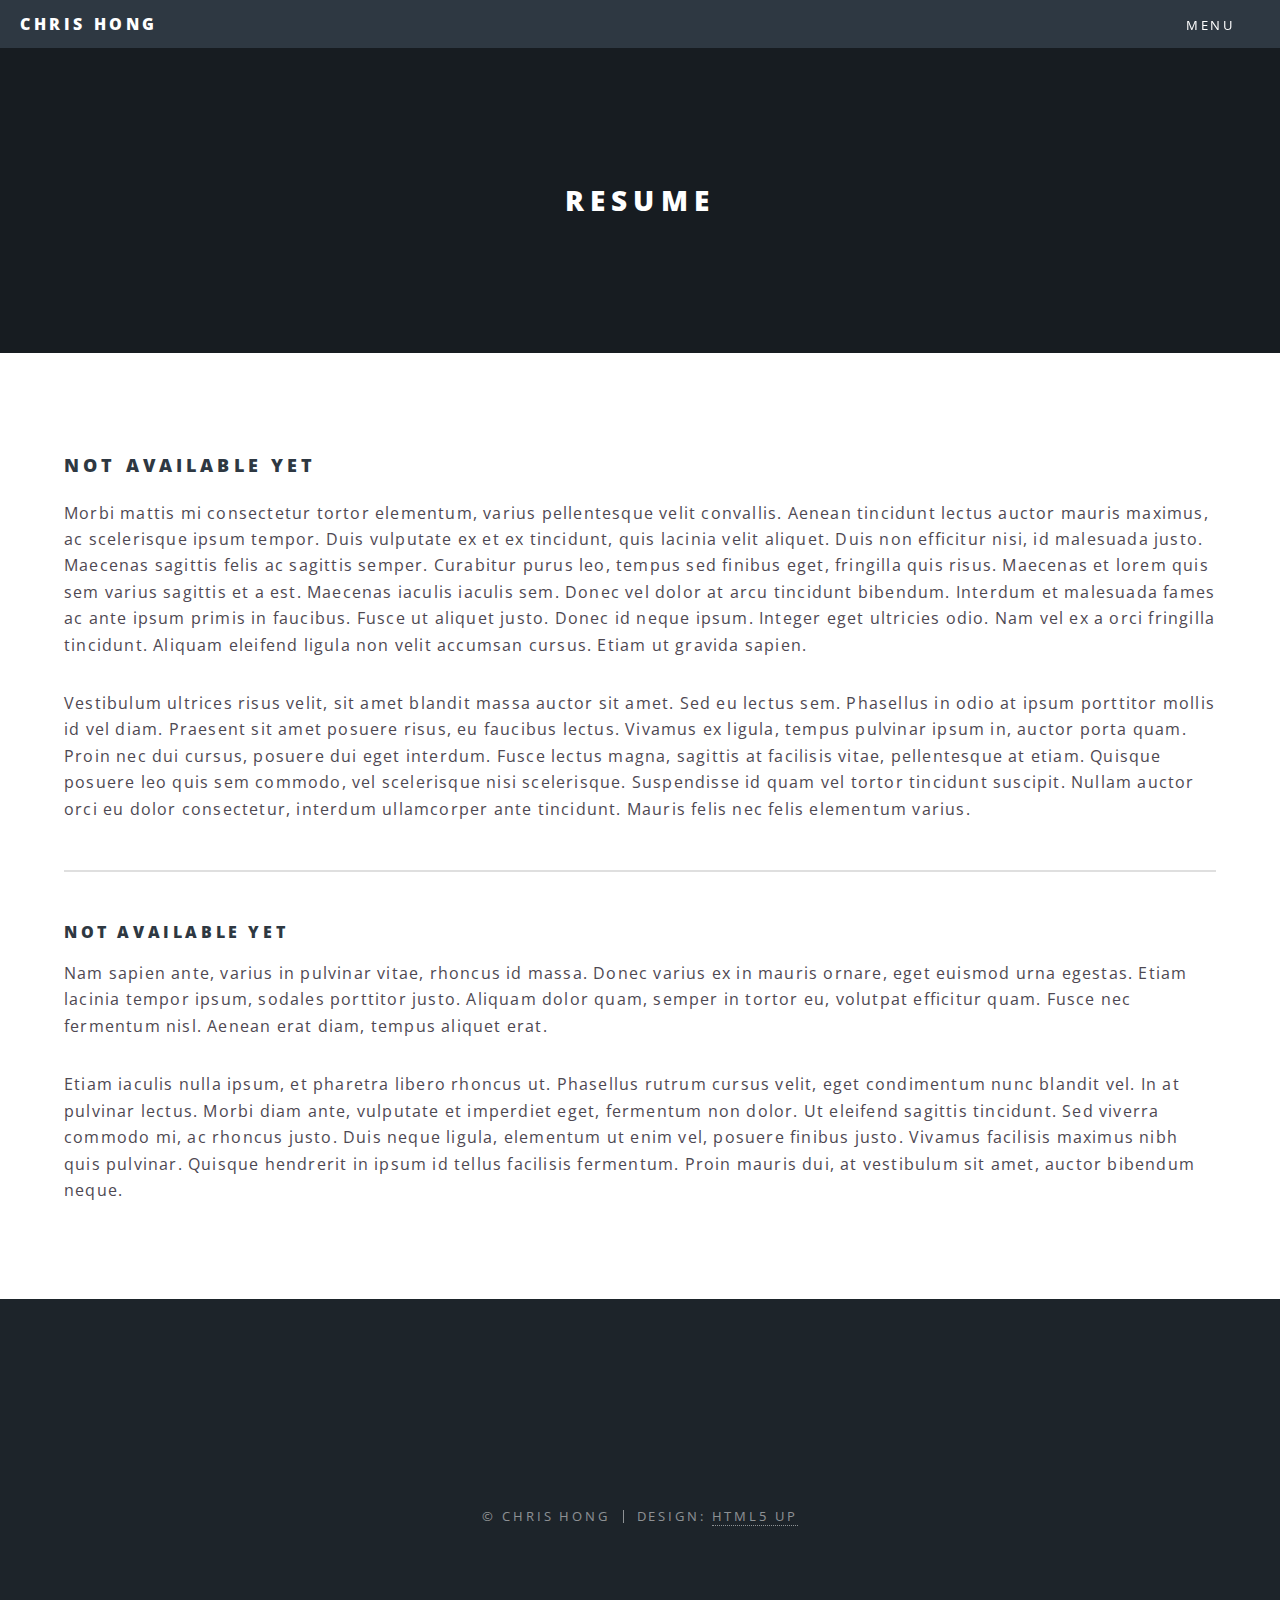
==== commit 555ca734: "Update footer" ====
--- a/generic.html
+++ b/generic.html
@@ -43,14 +43,14 @@
 						<section class="wrapper style5">
 							<div class="inner">
 
-								<h3>Lorem ipsum dolor</h3>
+								<h3>Not available yet</h3>
 								<p>Morbi mattis mi consectetur tortor elementum, varius pellentesque velit convallis. Aenean tincidunt lectus auctor mauris maximus, ac scelerisque ipsum tempor. Duis vulputate ex et ex tincidunt, quis lacinia velit aliquet. Duis non efficitur nisi, id malesuada justo. Maecenas sagittis felis ac sagittis semper. Curabitur purus leo, tempus sed finibus eget, fringilla quis risus. Maecenas et lorem quis sem varius sagittis et a est. Maecenas iaculis iaculis sem. Donec vel dolor at arcu tincidunt bibendum. Interdum et malesuada fames ac ante ipsum primis in faucibus. Fusce ut aliquet justo. Donec id neque ipsum. Integer eget ultricies odio. Nam vel ex a orci fringilla tincidunt. Aliquam eleifend ligula non velit accumsan cursus. Etiam ut gravida sapien.</p>
 
 								<p>Vestibulum ultrices risus velit, sit amet blandit massa auctor sit amet. Sed eu lectus sem. Phasellus in odio at ipsum porttitor mollis id vel diam. Praesent sit amet posuere risus, eu faucibus lectus. Vivamus ex ligula, tempus pulvinar ipsum in, auctor porta quam. Proin nec dui cursus, posuere dui eget interdum. Fusce lectus magna, sagittis at facilisis vitae, pellentesque at etiam. Quisque posuere leo quis sem commodo, vel scelerisque nisi scelerisque. Suspendisse id quam vel tortor tincidunt suscipit. Nullam auctor orci eu dolor consectetur, interdum ullamcorper ante tincidunt. Mauris felis nec felis elementum varius.</p>
 
 								<hr />
 
-								<h4>Feugiat aliquam</h4>
+								<h4>Not available yet</h4>
 								<p>Nam sapien ante, varius in pulvinar vitae, rhoncus id massa. Donec varius ex in mauris ornare, eget euismod urna egestas. Etiam lacinia tempor ipsum, sodales porttitor justo. Aliquam dolor quam, semper in tortor eu, volutpat efficitur quam. Fusce nec fermentum nisl. Aenean erat diam, tempus aliquet erat.</p>
 
 								<p>Etiam iaculis nulla ipsum, et pharetra libero rhoncus ut. Phasellus rutrum cursus velit, eget condimentum nunc blandit vel. In at pulvinar lectus. Morbi diam ante, vulputate et imperdiet eget, fermentum non dolor. Ut eleifend sagittis tincidunt. Sed viverra commodo mi, ac rhoncus justo. Duis neque ligula, elementum ut enim vel, posuere finibus justo. Vivamus facilisis maximus nibh quis pulvinar. Quisque hendrerit in ipsum id tellus facilisis fermentum. Proin mauris dui, at vestibulum sit amet, auctor bibendum neque.</p>
@@ -62,14 +62,12 @@
 				<!-- Footer -->
 					<footer id="footer">
 						<ul class="icons">
-							<li><a href="#" class="icon brands fa-twitter"><span class="label">Twitter</span></a></li>
-							<li><a href="#" class="icon brands fa-facebook-f"><span class="label">Facebook</span></a></li>
-							<li><a href="#" class="icon brands fa-instagram"><span class="label">Instagram</span></a></li>
-							<li><a href="#" class="icon brands fa-dribbble"><span class="label">Dribbble</span></a></li>
-							<li><a href="#" class="icon solid fa-envelope"><span class="label">Email</span></a></li>
+							<li><a href="https://github.com/hongchris96" target="_blank" class="icon brands fa-github"><span class="label">Github</span></a></li>
+							<li><a href="https://www.linkedin.com/in/chen-wei-christopher-hong-4b189162/" target="_blank" class="icon brands fa-linkedin"><span class="label">LinkedIn</span></a></li>
+							<li><a href="https://angel.co/u/chen-wei-christopher-hong" target="_blank" class="icon brands fa-angellist"><span class="label">AngelList</span></a></li>
 						</ul>
 						<ul class="copyright">
-							<li>&copy; Untitled</li><li>Design: <a href="http://html5up.net">HTML5 UP</a></li>
+							<li>&copy; Chris Hong</li><li>Design: <a href="http://html5up.net">HTML5 UP</a></li>
 						</ul>
 					</footer>
 
--- a/assets/css/main.css
+++ b/assets/css/main.css
@@ -2555,14 +2555,14 @@
 	}
 
 		.features li {
-			padding: 6em 3em 3em 3em ;
+			padding: 3em 3em 1em 3em ;
 			display: flex;
 			position: relative;
       flex-direction: column;
       justify-content: center;
       align-items: center;
 			text-align: center;
-			width: 33.3%;
+			width: 25%;
 		}
 
 			.features li:nth-child(1) {
@@ -2603,6 +2603,14 @@
 
 			.features li:nth-child(10) {
 				background-color: rgba(0, 0, 0, 0.35);
+			}
+
+      .features li:nth-child(11) {
+				background-color: rgba(0, 0, 0, 0.385);
+			}
+
+      .features li:nth-child(12) {
+				background-color: rgba(0, 0, 0, 0.42);
 			}
 
 			.features li:before {
@@ -4018,6 +4026,6 @@
   }
 
   img.skill-logo {
-    width: 50%;
+    width: 60%;
     height: auto;
   }